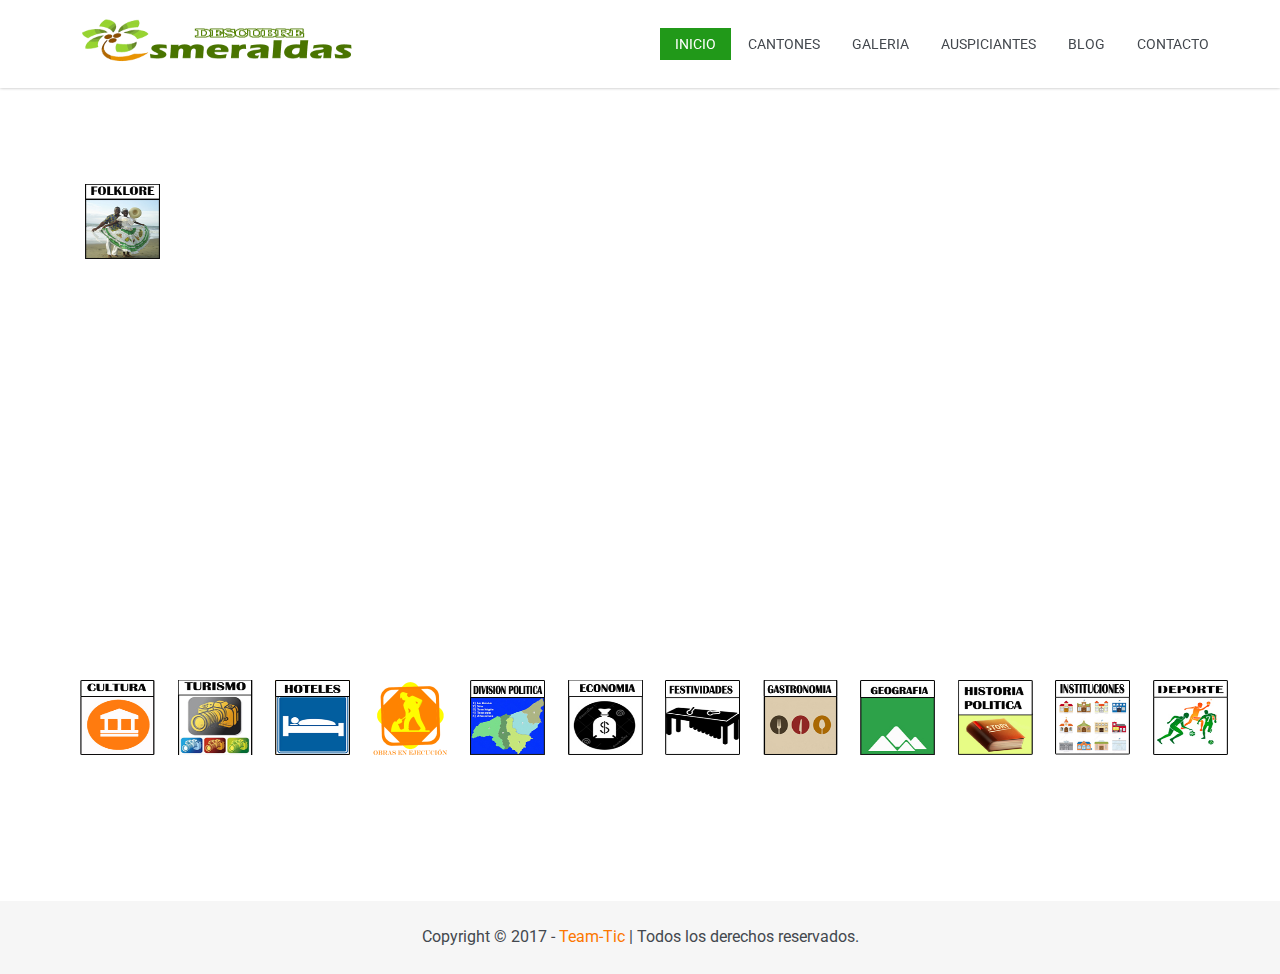
==== prov-esme-2.html @ ebccccf1 "se boroo lo videos" ====
<!DOCTYPE html>
<html lang="en">
<head> 
	<meta charset="utf-8"> 
	<meta name="viewport" content="width=device-width, initial-scale=1.0"> 
	<meta name="description" content="Creative One Page Parallax Template">
	<meta name="keywords" content="Creative, Onepage, Parallax, HTML5, Bootstrap, Popular, custom, personal, portfolio" /> 
	<meta name="author" content=""> 
	<title>Cantones-Esmeraldas</title> 
	<link href="css/bootstrap.min.css" rel="stylesheet">
	<link href="css/prettyPhoto.css" rel="stylesheet"> 
	<link href="css/font-awesome.min.css" rel="stylesheet"> 
	<link href="css/animate.css" rel="stylesheet"> 
	<link href="css/main.css" rel="stylesheet">
	<link href="css/responsive.css" rel="stylesheet"> 
	<!--[if lt IE 9]> <script src="js/html5shiv.js"></script> 
	<script src="js/respond.min.js"></script> <![endif]--> 
	<link rel="apple-touch-icon" sizes="57x57" href="images/ico/apple-icon-57x57.png">
<link rel="apple-touch-icon" sizes="60x60" href="images/ico/apple-icon-60x60.png">
<link rel="apple-touch-icon" sizes="72x72" href="images/ico/apple-icon-72x72.png">
<link rel="apple-touch-icon" sizes="76x76" href="images/ico/apple-icon-76x76.png">
<link rel="apple-touch-icon" sizes="114x114" href="images/ico/apple-icon-114x114.png">
<link rel="apple-touch-icon" sizes="120x120" href="images/ico/apple-icon-120x120.png">
<link rel="apple-touch-icon" sizes="144x144" href="images/ico/apple-icon-144x144.png">
<link rel="apple-touch-icon" sizes="152x152" href="images/ico/apple-icon-152x152.png">
<link rel="apple-touch-icon" sizes="180x180" href="images/ico/apple-icon-180x180.png">
<link rel="icon" type="image/png" sizes="192x192"  href="images/ico/android-icon-192x192.png">
<link rel="icon" type="image/png" sizes="32x32" href="images/ico/favicon-32x32.png">
<link rel="icon" type="image/png" sizes="96x96" href="images/ico/favicon-96x96.png">
<link rel="icon" type="image/png" sizes="16x16" href="images/ico/favicon-16x16.png">
<link rel="manifest" href="/manifest.json">
<meta name="msapplication-TileColor" content="#ffffff">
<meta name="msapplication-TileImage" content="/ms-icon-144x144.png">
<meta name="theme-color" content="#ffffff">
</head><!--/head-->
<body>
	
	<header id="navigation"> 
		<div class="navbar navbar-inverse navbar-fixed-top" role="banner"> 
			<div class="container"> 
				<div class="navbar-header"> 
					<button type="button" class="navbar-toggle" data-toggle="collapse" data-target=".navbar-collapse"> 
						<span class="sr-only">Toggle navigation</span> <span class="icon-bar"></span> <span class="icon-bar"></span> <span class="icon-bar"></span> 
					</button> 
					<a class="navbar-brand" href="index.html"><h1><img src="images/logo.png" alt="logo" width="300" height="50"></h1></a> 
				</div> 
				<div class="collapse navbar-collapse"> 
					<ul class="nav navbar-nav navbar-right"> 
						<li class="scroll active"><a href="#navigation">Inicio</a></li> 
						<li class="scroll"><a href="index.html#services">Cantones</a></li> 
						<li class="scroll"><a href="index.html#portfolio">Galeria</a></li> 
						<li class="scroll"><a href="index.html#clients">Auspiciantes</a></li> 
						<li class="scroll"><a href="index.html#blog">Blog</a></li> 
						<li class="scroll"><a href="index.html#contact">Contacto</a></li> 
					</ul> 
				</div> 
			</div> 
		</div><!--/navbar--> 
	</header> <!--/#navigation--> 
<section id="home">
		
		<div id="main-carousel" class="carousel slide" data-ride="carousel"> 
			
			<div class="carousel-inner">
				<div class="item active" style="background-image: url(images/slider/slide5.jpg)"> 
				<div class="container icon-content">
					
						<div class="row">
					<div class="col-sm-12 icon-content">
					<div class="our-service">
						<div class="services row">
							<div class="col-sm-1">
								<div class="">
									<a href="#"><i> <img  src="images/provincias/CULTURA.jpg" alt="Cultura" alt="Cultura" width="75" height="75"> </i></a>
									<br>
									<p></p>
								</div>
							</div>
							<div class="col-sm-1">
								<div class="">
									<a href="turismo.html"><i> <img  src="images/provincias/TURISMO.jpg" alt="Cultura" alt="Turismo" width="75" height="75"> </i></a>
									
									<p> </p>
								</div>
							</div>
							<div class="col-sm-1">
								<div class="">
									<i> <img  src="images/provincias/HOTELES.jpg" alt="Cultura" alt="Cultura" width="75" height="75"> </i>
									
									<p></p>
								</div>

							</div>
							<div class="col-sm-1">
								<div class="">
									<a href="#"><i> <img  src="images/provincias/EJECUCION.png" alt="Cultura" alt="Cultura" width="75" height="75"> </i></a>
									<br>
									<p></p>
								</div>
							</div>
							<div class="col-sm-1">
								<div class="">
									<i> <img  src="images/provincias/POLITICA.jpg" alt="Cultura" alt="Cultura" width="75" height="75"> </i>
									
									<p> </p>
								</div>
							</div>
							<div class="col-sm-1">
								<div class="">
									<i> <img  src="images/provincias/ECONOMIA.jpg" alt="Cultura" alt="Cultura" width="75" height="75"> </i>
									
									<p></p>
								</div>

							</div>
							<div class="col-sm-1">
								<div class="">
									<a href="#"><i> <img  src="images/provincias/FESTIVIDADES.jpg" alt="Cultura" alt="Cultura" width="75" height="75"> </i></a>
									<br>
									<p></p>
								</div>
							</div>
							<div class="col-sm-1">
								<div class="">
									<i> <img  src="images/provincias/GASTROMOMIA.jpg" alt="Cultura" alt="Cultura" width="75" height="75"> </i>
									
									<p> </p>
								</div>
							</div>
							<div class="col-sm-1">
								<div class="">
									<i> <img  src="images/provincias/GEOGRAFIA.jpg" alt="Cultura" alt="Cultura" width="75" height="75"> </i>
									
									<p></p>
								</div>

							</div>
							<div class="col-sm-1">
								<div class="">
									<i> <img  src="images/provincias/HISTORIA.jpg" alt="Cultura" alt="Cultura" width="75" height="75"> </i>
									
									<p></p>
								</div>

							</div>
							<div class="col-sm-1">
								<div class="">
									<i> <img  src="images/provincias/INSTITUCIONES.jpg" alt="Cultura" alt="Cultura" width="75" height="75"> </i>
									
									<p></p>
								</div>

							</div>
							<div class="col-sm-1">
								<div class="">
									<i> <img  src="images/provincias/DEPORTE.jpg" alt="Cultura" alt="Cultura" width="75" height="75"> </i>
									
									<p></p>
								</div>

							</div>
							
						</div>
						
					</div>
					</div>
				
				
				</div>
									
			</div>
			<div class="container">
			<div class="row">
			<div class="col-sm-12">
				<div class="col-sm-1">
								<div class="">
									<i> <img  src="images/provincias/FOLKLORE.jpg" alt="Cultura" alt="Cultura" width="75" height="75"> </i>
									
									<p></p>
								</div>

				</div>
			</div>
			</div>
			</div>
					
			</div>
			
		</div><!--/.carousel-inner-->

		
	</div> 

</section><!--/#home-->



	
	<footer id="footer"> 
		<div class="container"> 
			<div class="text-center"> 
				<p>Copyright &copy; 2017 - <a href="http://www.team-tic.com/frontend/web/">Team-Tic</a> | Todos los derechos reservados.
			</div> 
		</div> 
	</footer> <!--/#footer--> 

	<script type="text/javascript" src="js/jquery.js"></script> 
	<script type="text/javascript" src="js/bootstrap.min.js"></script>
	<script type="text/javascript" src="js/smoothscroll.js"></script> 
	<script type="text/javascript" src="js/jquery.isotope.min.js"></script>
	<script type="text/javascript" src="js/jquery.prettyPhoto.js"></script> 
	<script type="text/javascript" src="js/jquery.parallax.js"></script> 
	<script type="text/javascript" src="js/main.js"></script> 
</body>
</html>
---- css/prettyPhoto.css ----
div.pp_default .pp_top,div.pp_default .pp_top .pp_middle,div.pp_default .pp_top .pp_left,div.pp_default .pp_top .pp_right,div.pp_default .pp_bottom,div.pp_default .pp_bottom .pp_left,div.pp_default .pp_bottom .pp_middle,div.pp_default .pp_bottom .pp_right{height:13px}
div.pp_default .pp_top .pp_left{background:url(../images/prettyPhoto/default/sprite.png) -78px -93px no-repeat}
div.pp_default .pp_top .pp_middle{background:url(../images/prettyPhoto/default/sprite_x.png) top left repeat-x}
div.pp_default .pp_top .pp_right{background:url(../images/prettyPhoto/default/sprite.png) -112px -93px no-repeat}
div.pp_default .pp_content .ppt{color:#f8f8f8}
div.pp_default .pp_content_container .pp_left{background:url(../images/prettyPhoto/default/sprite_y.png) -7px 0 repeat-y;padding-left:13px}
div.pp_default .pp_content_container .pp_right{background:url(../images/prettyPhoto/default/sprite_y.png) top right repeat-y;padding-right:13px}
div.pp_default .pp_next:hover{background:url(../images/prettyPhoto/default/sprite_next.png) center right no-repeat;cursor:pointer}
div.pp_default .pp_previous:hover{background:url(../images/prettyPhoto/default/sprite_prev.png) center left no-repeat;cursor:pointer}
div.pp_default .pp_expand{background:url(../images/prettyPhoto/default/sprite.png) 0 -29px no-repeat;cursor:pointer;width:28px;height:28px}
div.pp_default .pp_expand:hover{background:url(../images/prettyPhoto/default/sprite.png) 0 -56px no-repeat;cursor:pointer}
div.pp_default .pp_contract{background:url(../images/prettyPhoto/default/sprite.png) 0 -84px no-repeat;cursor:pointer;width:28px;height:28px}
div.pp_default .pp_contract:hover{background:url(../images/prettyPhoto/default/sprite.png) 0 -113px no-repeat;cursor:pointer}
div.pp_default .pp_close{width:30px;height:30px;background:url(../images/prettyPhoto/default/sprite.png) 2px 1px no-repeat;cursor:pointer}
div.pp_default .pp_gallery ul li a{background:url(../images/prettyPhoto/default/default_thumb.png) center center #f8f8f8;border:1px solid #aaa}
div.pp_default .pp_social{margin-top:7px}
div.pp_default .pp_gallery a.pp_arrow_previous,div.pp_default .pp_gallery a.pp_arrow_next{position:static;left:auto}
div.pp_default .pp_nav .pp_play,div.pp_default .pp_nav .pp_pause{background:url(../images/prettyPhoto/default/sprite.png) -51px 1px no-repeat;height:30px;width:30px}
div.pp_default .pp_nav .pp_pause{background-position:-51px -29px}
div.pp_default a.pp_arrow_previous,div.pp_default a.pp_arrow_next{background:url(../images/prettyPhoto/default/sprite.png) -31px -3px no-repeat;height:20px;width:20px;margin:4px 0 0}
div.pp_default a.pp_arrow_next{left:52px;background-position:-82px -3px}
div.pp_default .pp_content_container .pp_details{margin-top:5px}
div.pp_default .pp_nav{clear:none;height:30px;width:110px;position:relative}
div.pp_default .pp_nav .currentTextHolder{font-family:Georgia;font-style:italic;color:#999;font-size:11px;left:75px;line-height:25px;position:absolute;top:2px;margin:0;padding:0 0 0 10px}
div.pp_default .pp_close:hover,div.pp_default .pp_nav .pp_play:hover,div.pp_default .pp_nav .pp_pause:hover,div.pp_default .pp_arrow_next:hover,div.pp_default .pp_arrow_previous:hover{opacity:0.7}
div.pp_default .pp_description{font-size:11px;font-weight:700;line-height:14px;margin:5px 50px 5px 0}
div.pp_default .pp_bottom .pp_left{background:url(../images/prettyPhoto/default/sprite.png) -78px -127px no-repeat}
div.pp_default .pp_bottom .pp_middle{background:url(../images/prettyPhoto/default/sprite_x.png) bottom left repeat-x}
div.pp_default .pp_bottom .pp_right{background:url(../images/prettyPhoto/default/sprite.png) -112px -127px no-repeat}
div.pp_default .pp_loaderIcon{background:url(../images/prettyPhoto/default/loader.gif) center center no-repeat}
div.light_rounded .pp_top .pp_left{background:url(../images/prettyPhoto/light_rounded/sprite.png) -88px -53px no-repeat}
div.light_rounded .pp_top .pp_right{background:url(../images/prettyPhoto/light_rounded/sprite.png) -110px -53px no-repeat}
div.light_rounded .pp_next:hover{background:url(../images/prettyPhoto/light_rounded/btnNext.png) center right no-repeat;cursor:pointer}
div.light_rounded .pp_previous:hover{background:url(../images/prettyPhoto/light_rounded/btnPrevious.png) center left no-repeat;cursor:pointer}
div.light_rounded .pp_expand{background:url(../images/prettyPhoto/light_rounded/sprite.png) -31px -26px no-repeat;cursor:pointer}
div.light_rounded .pp_expand:hover{background:url(../images/prettyPhoto/light_rounded/sprite.png) -31px -47px no-repeat;cursor:pointer}
div.light_rounded .pp_contract{background:url(../images/prettyPhoto/light_rounded/sprite.png) 0 -26px no-repeat;cursor:pointer}
div.light_rounded .pp_contract:hover{background:url(../images/prettyPhoto/light_rounded/sprite.png) 0 -47px no-repeat;cursor:pointer}
div.light_rounded .pp_close{width:75px;height:22px;background:url(../images/prettyPhoto/light_rounded/sprite.png) -1px -1px no-repeat;cursor:pointer}
div.light_rounded .pp_nav .pp_play{background:url(../images/prettyPhoto/light_rounded/sprite.png) -1px -100px no-repeat;height:15px;width:14px}
div.light_rounded .pp_nav .pp_pause{background:url(../images/prettyPhoto/light_rounded/sprite.png) -24px -100px no-repeat;height:15px;width:14px}
div.light_rounded .pp_arrow_previous{background:url(../images/prettyPhoto/light_rounded/sprite.png) 0 -71px no-repeat}
div.light_rounded .pp_arrow_next{background:url(../images/prettyPhoto/light_rounded/sprite.png) -22px -71px no-repeat}
div.light_rounded .pp_bottom .pp_left{background:url(../images/prettyPhoto/light_rounded/sprite.png) -88px -80px no-repeat}
div.light_rounded .pp_bottom .pp_right{background:url(../images/prettyPhoto/light_rounded/sprite.png) -110px -80px no-repeat}
div.dark_rounded .pp_top .pp_left{background:url(../images/prettyPhoto/dark_rounded/sprite.png) -88px -53px no-repeat}
div.dark_rounded .pp_top .pp_right{background:url(../images/prettyPhoto/dark_rounded/sprite.png) -110px -53px no-repeat}
div.dark_rounded .pp_content_container .pp_left{background:url(../images/prettyPhoto/dark_rounded/contentPattern.png) top left repeat-y}
div.dark_rounded .pp_content_container .pp_right{background:url(../images/prettyPhoto/dark_rounded/contentPattern.png) top right repeat-y}
div.dark_rounded .pp_next:hover{background:url(../images/prettyPhoto/dark_rounded/btnNext.png) center right no-repeat;cursor:pointer}
div.dark_rounded .pp_previous:hover{background:url(../images/prettyPhoto/dark_rounded/btnPrevious.png) center left no-repeat;cursor:pointer}
div.dark_rounded .pp_expand{background:url(../images/prettyPhoto/dark_rounded/sprite.png) -31px -26px no-repeat;cursor:pointer}
div.dark_rounded .pp_expand:hover{background:url(../images/prettyPhoto/dark_rounded/sprite.png) -31px -47px no-repeat;cursor:pointer}
div.dark_rounded .pp_contract{background:url(../images/prettyPhoto/dark_rounded/sprite.png) 0 -26px no-repeat;cursor:pointer}
div.dark_rounded .pp_contract:hover{background:url(../images/prettyPhoto/dark_rounded/sprite.png) 0 -47px no-repeat;cursor:pointer}
div.dark_rounded .pp_close{width:75px;height:22px;background:url(../images/prettyPhoto/dark_rounded/sprite.png) -1px -1px no-repeat;cursor:pointer}
div.dark_rounded .pp_description{margin-right:85px;color:#fff}
div.dark_rounded .pp_nav .pp_play{background:url(../images/prettyPhoto/dark_rounded/sprite.png) -1px -100px no-repeat;height:15px;width:14px}
div.dark_rounded .pp_nav .pp_pause{background:url(../images/prettyPhoto/dark_rounded/sprite.png) -24px -100px no-repeat;height:15px;width:14px}
div.dark_rounded .pp_arrow_previous{background:url(../images/prettyPhoto/dark_rounded/sprite.png) 0 -71px no-repeat}
div.dark_rounded .pp_arrow_next{background:url(../images/prettyPhoto/dark_rounded/sprite.png) -22px -71px no-repeat}
div.dark_rounded .pp_bottom .pp_left{background:url(../images/prettyPhoto/dark_rounded/sprite.png) -88px -80px no-repeat}
div.dark_rounded .pp_bottom .pp_right{background:url(../images/prettyPhoto/dark_rounded/sprite.png) -110px -80px no-repeat}
div.dark_rounded .pp_loaderIcon{background:url(../images/prettyPhoto/dark_rounded/loader.gif) center center no-repeat}
div.dark_square .pp_left,div.dark_square .pp_middle,div.dark_square .pp_right,div.dark_square .pp_content{background:#000}
div.dark_square .pp_description{color:#fff;margin:0 85px 0 0}
div.dark_square .pp_loaderIcon{background:url(../images/prettyPhoto/dark_square/loader.gif) center center no-repeat}
div.dark_square .pp_expand{background:url(../images/prettyPhoto/dark_square/sprite.png) -31px -26px no-repeat;cursor:pointer}
div.dark_square .pp_expand:hover{background:url(../images/prettyPhoto/dark_square/sprite.png) -31px -47px no-repeat;cursor:pointer}
div.dark_square .pp_contract{background:url(../images/prettyPhoto/dark_square/sprite.png) 0 -26px no-repeat;cursor:pointer}
div.dark_square .pp_contract:hover{background:url(../images/prettyPhoto/dark_square/sprite.png) 0 -47px no-repeat;cursor:pointer}
div.dark_square .pp_close{width:75px;height:22px;background:url(../images/prettyPhoto/dark_square/sprite.png) -1px -1px no-repeat;cursor:pointer}
div.dark_square .pp_nav{clear:none}
div.dark_square .pp_nav .pp_play{background:url(../images/prettyPhoto/dark_square/sprite.png) -1px -100px no-repeat;height:15px;width:14px}
div.dark_square .pp_nav .pp_pause{background:url(../images/prettyPhoto/dark_square/sprite.png) -24px -100px no-repeat;height:15px;width:14px}
div.dark_square .pp_arrow_previous{background:url(../images/prettyPhoto/dark_square/sprite.png) 0 -71px no-repeat}
div.dark_square .pp_arrow_next{background:url(../images/prettyPhoto/dark_square/sprite.png) -22px -71px no-repeat}
div.dark_square .pp_next:hover{background:url(../images/prettyPhoto/dark_square/btnNext.png) center right no-repeat;cursor:pointer}
div.dark_square .pp_previous:hover{background:url(../images/prettyPhoto/dark_square/btnPrevious.png) center left no-repeat;cursor:pointer}
div.light_square .pp_expand{background:url(../images/prettyPhoto/light_square/sprite.png) -31px -26px no-repeat;cursor:pointer}
div.light_square .pp_expand:hover{background:url(../images/prettyPhoto/light_square/sprite.png) -31px -47px no-repeat;cursor:pointer}
div.light_square .pp_contract{background:url(../images/prettyPhoto/light_square/sprite.png) 0 -26px no-repeat;cursor:pointer}
div.light_square .pp_contract:hover{background:url(../images/prettyPhoto/light_square/sprite.png) 0 -47px no-repeat;cursor:pointer}
div.light_square .pp_close{width:75px;height:22px;background:url(../images/prettyPhoto/light_square/sprite.png) -1px -1px no-repeat;cursor:pointer}
div.light_square .pp_nav .pp_play{background:url(../images/prettyPhoto/light_square/sprite.png) -1px -100px no-repeat;height:15px;width:14px}
div.light_square .pp_nav .pp_pause{background:url(../images/prettyPhoto/light_square/sprite.png) -24px -100px no-repeat;height:15px;width:14px}
div.light_square .pp_arrow_previous{background:url(../images/prettyPhoto/light_square/sprite.png) 0 -71px no-repeat}
div.light_square .pp_arrow_next{background:url(../images/prettyPhoto/light_square/sprite.png) -22px -71px no-repeat}
div.light_square .pp_next:hover{background:url(../images/prettyPhoto/light_square/btnNext.png) center right no-repeat;cursor:pointer}
div.light_square .pp_previous:hover{background:url(../images/prettyPhoto/light_square/btnPrevious.png) center left no-repeat;cursor:pointer}
div.facebook .pp_top .pp_left{background:url(../images/prettyPhoto/facebook/sprite.png) -88px -53px no-repeat}
div.facebook .pp_top .pp_middle{background:url(../images/prettyPhoto/facebook/contentPatternTop.png) top left repeat-x}
div.facebook .pp_top .pp_right{background:url(../images/prettyPhoto/facebook/sprite.png) -110px -53px no-repeat}
div.facebook .pp_content_container .pp_left{background:url(../images/prettyPhoto/facebook/contentPatternLeft.png) top left repeat-y}
div.facebook .pp_content_container .pp_right{background:url(../images/prettyPhoto/facebook/contentPatternRight.png) top right repeat-y}
div.facebook .pp_expand{background:url(../images/prettyPhoto/facebook/sprite.png) -31px -26px no-repeat;cursor:pointer}
div.facebook .pp_expand:hover{background:url(../images/prettyPhoto/facebook/sprite.png) -31px -47px no-repeat;cursor:pointer}
div.facebook .pp_contract{background:url(../images/prettyPhoto/facebook/sprite.png) 0 -26px no-repeat;cursor:pointer}
div.facebook .pp_contract:hover{background:url(../images/prettyPhoto/facebook/sprite.png) 0 -47px no-repeat;cursor:pointer}
div.facebook .pp_close{width:22px;height:22px;background:url(../images/prettyPhoto/facebook/sprite.png) -1px -1px no-repeat;cursor:pointer}
div.facebook .pp_description{margin:0 37px 0 0}
div.facebook .pp_loaderIcon{background:url(../images/prettyPhoto/facebook/loader.gif) center center no-repeat}
div.facebook .pp_arrow_previous{background:url(../images/prettyPhoto/facebook/sprite.png) 0 -71px no-repeat;height:22px;margin-top:0;width:22px}
div.facebook .pp_arrow_previous.disabled{background-position:0 -96px;cursor:default}
div.facebook .pp_arrow_next{background:url(../images/prettyPhoto/facebook/sprite.png) -32px -71px no-repeat;height:22px;margin-top:0;width:22px}
div.facebook .pp_arrow_next.disabled{background-position:-32px -96px;cursor:default}
div.facebook .pp_nav{margin-top:0}
div.facebook .pp_nav p{font-size:15px;padding:0 3px 0 4px}
div.facebook .pp_nav .pp_play{background:url(../images/prettyPhoto/facebook/sprite.png) -1px -123px no-repeat;height:22px;width:22px}
div.facebook .pp_nav .pp_pause{background:url(../images/prettyPhoto/facebook/sprite.png) -32px -123px no-repeat;height:22px;width:22px}
div.facebook .pp_next:hover{background:url(../images/prettyPhoto/facebook/btnNext.png) center right no-repeat;cursor:pointer}
div.facebook .pp_previous:hover{background:url(../images/prettyPhoto/facebook/btnPrevious.png) center left no-repeat;cursor:pointer}
div.facebook .pp_bottom .pp_left{background:url(../images/prettyPhoto/facebook/sprite.png) -88px -80px no-repeat}
div.facebook .pp_bottom .pp_middle{background:url(../images/prettyPhoto/facebook/contentPatternBottom.png) top left repeat-x}
div.facebook .pp_bottom .pp_right{background:url(../images/prettyPhoto/facebook/sprite.png) -110px -80px no-repeat}
div.pp_pic_holder a:focus{outline:none}
div.pp_overlay{background:#000;display:none;left:0;position:absolute;top:0;width:100%;z-index:9500}
div.pp_pic_holder{display:none;position:absolute;width:100px;z-index:10000}
.pp_content{height:40px;min-width:40px}
* html .pp_content{width:40px}
.pp_content_container{position:relative;text-align:left;width:100%}
.pp_content_container .pp_left{padding-left:20px}
.pp_content_container .pp_right{padding-right:20px}
.pp_content_container .pp_details{float:left;margin:10px 0 2px}
.pp_description{display:none;margin:0}
.pp_social{float:left;margin:0}
.pp_social .facebook{float:left;margin-left:5px;width:55px;overflow:hidden}
.pp_social .twitter{float:left}
.pp_nav{clear:right;float:left;margin:3px 10px 0 0}
.pp_nav p{float:left;white-space:nowrap;margin:2px 4px}
.pp_nav .pp_play,.pp_nav .pp_pause{float:left;margin-right:4px;text-indent:-10000px}
a.pp_arrow_previous,a.pp_arrow_next{display:block;float:left;height:15px;margin-top:3px;overflow:hidden;text-indent:-10000px;width:14px}
.pp_hoverContainer{position:absolute;top:0;width:100%;z-index:2000}
.pp_gallery{display:none;left:50%;margin-top:-50px;position:absolute;z-index:10000}
.pp_gallery div{float:left;overflow:hidden;position:relative}
.pp_gallery ul{float:left;height:35px;position:relative;white-space:nowrap;margin:0 0 0 5px;padding:0}
.pp_gallery ul a{border:1px rgba(0,0,0,0.5) solid;display:block;float:left;height:33px;overflow:hidden}
.pp_gallery ul a img{border:0}
.pp_gallery li{display:block;float:left;margin:0 5px 0 0;padding:0}
.pp_gallery li.default a{background:url(../images/prettyPhoto/facebook/default_thumbnail.gif) 0 0 no-repeat;display:block;height:33px;width:50px}
.pp_gallery .pp_arrow_previous,.pp_gallery .pp_arrow_next{margin-top:7px!important}
a.pp_next{background:url(../images/prettyPhoto/light_rounded/btnNext.png) 10000px 10000px no-repeat;display:block;float:right;height:100%;text-indent:-10000px;width:49%}
a.pp_previous{background:url(../images/prettyPhoto/light_rounded/btnNext.png) 10000px 10000px no-repeat;display:block;float:left;height:100%;text-indent:-10000px;width:49%}
a.pp_expand,a.pp_contract{cursor:pointer;display:none;height:20px;position:absolute;right:30px;text-indent:-10000px;top:10px;width:20px;z-index:20000}
a.pp_close{position:absolute;right:0;top:0;display:block;line-height:22px;text-indent:-10000px}
.pp_loaderIcon{display:block;height:24px;left:50%;position:absolute;top:50%;width:24px;margin:-12px 0 0 -12px}
#pp_full_res{line-height:1!important}
#pp_full_res .pp_inline{text-align:left}
#pp_full_res .pp_inline p{margin:0 0 15px}
div.ppt{color:#fff;display:none;font-size:17px;z-index:9999;margin:0 0 5px 15px}
div.pp_default .pp_content,div.light_rounded .pp_content{background-color:#fff}
div.pp_default #pp_full_res .pp_inline,div.light_rounded .pp_content .ppt,div.light_rounded #pp_full_res .pp_inline,div.light_square .pp_content .ppt,div.light_square #pp_full_res .pp_inline,div.facebook .pp_content .ppt,div.facebook #pp_full_res .pp_inline{color:#000}
div.pp_default .pp_gallery ul li a:hover,div.pp_default .pp_gallery ul li.selected a,.pp_gallery ul a:hover,.pp_gallery li.selected a{border-color:#fff}
div.pp_default .pp_details,div.light_rounded .pp_details,div.dark_rounded .pp_details,div.dark_square .pp_details,div.light_square .pp_details,div.facebook .pp_details{position:relative}
div.light_rounded .pp_top .pp_middle,div.light_rounded .pp_content_container .pp_left,div.light_rounded .pp_content_container .pp_right,div.light_rounded .pp_bottom .pp_middle,div.light_square .pp_left,div.light_square .pp_middle,div.light_square .pp_right,div.light_square .pp_content,div.facebook .pp_content{background:#fff}
div.light_rounded .pp_description,div.light_square .pp_description{margin-right:85px}
div.light_rounded .pp_gallery a.pp_arrow_previous,div.light_rounded .pp_gallery a.pp_arrow_next,div.dark_rounded .pp_gallery a.pp_arrow_previous,div.dark_rounded .pp_gallery a.pp_arrow_next,div.dark_square .pp_gallery a.pp_arrow_previous,div.dark_square .pp_gallery a.pp_arrow_next,div.light_square .pp_gallery a.pp_arrow_previous,div.light_square .pp_gallery a.pp_arrow_next{margin-top:12px!important}
div.light_rounded .pp_arrow_previous.disabled,div.dark_rounded .pp_arrow_previous.disabled,div.dark_square .pp_arrow_previous.disabled,div.light_square .pp_arrow_previous.disabled{background-position:0 -87px;cursor:default}
div.light_rounded .pp_arrow_next.disabled,div.dark_rounded .pp_arrow_next.disabled,div.dark_square .pp_arrow_next.disabled,div.light_square .pp_arrow_next.disabled{background-position:-22px -87px;cursor:default}
div.light_rounded .pp_loaderIcon,div.light_square .pp_loaderIcon{background:url(../images/prettyPhoto/light_rounded/loader.gif) center center no-repeat}
div.dark_rounded .pp_top .pp_middle,div.dark_rounded .pp_content,div.dark_rounded .pp_bottom .pp_middle{background:url(../images/prettyPhoto/dark_rounded/contentPattern.png) top left repeat}
div.dark_rounded .currentTextHolder,div.dark_square .currentTextHolder{color:#c4c4c4}
div.dark_rounded #pp_full_res .pp_inline,div.dark_square #pp_full_res .pp_inline{color:#fff}
.pp_top,.pp_bottom{height:20px;position:relative}
* html .pp_top,* html .pp_bottom{padding:0 20px}
.pp_top .pp_left,.pp_bottom .pp_left{height:20px;left:0;position:absolute;width:20px}
.pp_top .pp_middle,.pp_bottom .pp_middle{height:20px;left:20px;position:absolute;right:20px}
* html .pp_top .pp_middle,* html .pp_bottom .pp_middle{left:0;position:static}
.pp_top .pp_right,.pp_bottom .pp_right{height:20px;left:auto;position:absolute;right:0;top:0;width:20px}
.pp_fade,.pp_gallery li.default a img{display:none}
---- css/main.css ----
/*+++++++++++++++++++++
=====================================
 Template Name : Himu
 Author Name : Mostafizur Rahman
 Author URI : http://mostafiz.me/
 Template URI :http://mostafiz.me/demo/himu/
 Version : 1.1
===============================
+++++++++++++++++++*/





/*
====================================
------------------------------------
	1. Typography
	2. Header
	3. Main Slider
	4. About Us
	5. Service
	6. Our Team
	7. Portfolio
	8. Clients
	9. Our Blog
	10. Contact
	11. Footer
	12. Carousel Effect
	13. Isotope
	14. Portfolio Hover effect
-------------------------------------
=====================================
*/


/*====================
======Typography=====
======================*/
@import url(http://fonts.googleapis.com/css?family=Roboto:400,100,100italic,300,300italic,400italic,500,500italic,700,700italic,900,900italic);

body {
	font-family: 'Roboto', sans-serif;
	position: relative;
	font-weight:400;
	background: #fff;
	color:#43484E
}

body  section{
	padding: 75px 0;
}

a:hover {
	outline: none;
	text-decoration:none;
}

a:focus {
	outline:none;
	outline-offset: 0;
}

a {
	-webkit-transition: 300ms;
	-moz-transition: 300ms;
	-o-transition: 300ms;
	transition: 300ms;
	color:#219919;
}

h1, h2, h3, h4, h5, h6 {
	font-family: 'Roboto', sans-serif;
}

.bottom-down{
	position: absolute;
	left:0px; /*A la derecha deje un espacio de 0px*/
right:350px; /*A la izquierda deje un espacio de 0px*/
bottom:150px; /*Abajo deje un espacio de 0px*/
height:0px; /*alto del div*/
z-index:0;
}

.bottom-left{
	position: absolute;
	left:350px; /*A la derecha deje un espacio de 0px*/
right:0px; /*A la izquierda deje un espacio de 0px*/
bottom:150px; /*Abajo deje un espacio de 0px*/
height:0px; /*alto del div*/
z-index:0;
}



.slider-btn {
	background-color:transparent;
	color: #FFF;
	-webkit-box-shadow: inset 0 0 0 2px #fc7700;
	box-shadow: inset 0 0 0 2px #000;
	text-transform: uppercase;
	width: 190px;
	text-align: center;
	height: 55px;
	line-height:55px;
	padding: 10;
	font-size: 18px;
	font-weight:800;
	border: 0;
	-webkit-transition: all 0.3s ease 0s;
	-moz-transition: all 0.3s ease 0s;
	-o-transition: all 0.3s ease 0s;
	-ms-transition: all 0.3s ease 0s;
	transition: all 0.3s ease 0s;
}

.slider-btn:hover {
	background-color:#43484E;
	-webkit-box-shadow: inset 0 0 0 2px #43484E;
	box-shadow: inset 0 0 0 2px #43484E;
	color:#219919
}


.parallax-section{
	min-height: 300px;
	width: 100%;
	background-position: 50% 0;
	background-repeat: no-repeat;
	background-attachment: fixed;
	background-size: cover;
}


.preloader{
	position: fixed;
	top: 0;
	left: 0;
	height: 100%;
	width: 100%;
	display: table;
	background: #fff;
	z-index: 9999;
}

.preloder-wrap{
	display: table-cell;
	vertical-align: middle;
}

.preloder-inner {
	width: 200px;
	height: 100px;
	margin: 0 auto;
}

.ball {
	width: 10px;
	height: 10px;
	margin: 10px auto;
	border-radius: 50px;
}
  
.ball:nth-child(1) {
	background: #ff005d;
	-webkit-animation: right 1s infinite ease-in-out;
	-moz-animation: right 1s infinite ease-in-out;
	animation: right 1s infinite ease-in-out;    
}

.ball:nth-child(2) {
	background: #35ff99;
	-webkit-animation: left 1.1s infinite ease-in-out;
	-moz-animation: left 1.1s infinite ease-in-out;
	animation: left 1.1s infinite ease-in-out;
}

.ball:nth-child(3) {
	background: #008597;
	-webkit-animation: right 1.05s infinite ease-in-out;
	-moz-animation: right 1.05s infinite ease-in-out;
	animation: right 1.05s infinite ease-in-out;
}

.ball:nth-child(4) {
	background: #ffcc00;
	-webkit-animation: left 1.15s infinite ease-in-out;
	-moz-animation: left 1.15s infinite ease-in-out;
	animation: left 1.15s infinite ease-in-out;
 }

.ball:nth-child(5) {
	background: #2d3443;  
	-webkit-animation: right 1.1s infinite ease-in-out;
	-moz-animation: right 1.1s infinite ease-in-out;
	animation: right 1.1s infinite ease-in-out;
}

.ball:nth-child(6) {
	background: #ff7c35;  
	-webkit-animation: left 1.05s infinite ease-in-out;
	-moz-animation: left 1.05s infinite ease-in-out;
	animation: left 1.05s infinite ease-in-out;
}

.ball:nth-child(7) {
	background: #4d407c;  
	-webkit-animation: right 1s infinite ease-in-out;
	-moz-animation: right 1s infinite ease-in-out;
	animation: right 1s infinite ease-in-out;
}


@-webkit-keyframes right {
	0%   { -webkit-transform: translate(-15px);   }
	50%  { -webkit-transform: translate(15px);    }
	100% { -webkit-transform: translate(-15px);   }
}

@-webkit-keyframes left {
	0%   { -webkit-transform: translate(15px);    }
	50%  { -webkit-transform: translate(-15px);   }
	100% { -webkit-transform: translate(15px);    }
}

@-moz-keyframes right {
	0%   { -moz-transform: translate(-15px);   }
	50%  { -moz-transform: translate(15px);    }
	100% { -moz-transform: translate(-15px);   }
}

@-moz-keyframes left {
	0%   { -moz-transform: translate(15px);    }
	50%  { -moz-transform: translate(-15px);   }
	100% { -moz-transform: translate(15px);    }
}

@keyframes right {
	0%   { transform: translate(-15px);  }
	50%  { transform: translate(15px);   }
	100% { transform: translate(-15px);  }
}

@keyframes left {
	0%   { transform: translate(15px);   }
	50%  { transform: translate(-15px);  }
	100% { transform: translate(15px);   }
}


.vertical-middle{
	width: 100%;
	height: 100%;
	display: table;
}

.vertical-middle div{
	display: table-cell;
	vertical-align: middle;
}

/*====================
======Header CSS=====
======================*/
/*Barra de navegacion*/
#navigation .navbar {
  background:rgba(255, 255, 255, 0.952941);
  border-radius: 0;
  border-bottom: 0;
  box-shadow: rgba(0, 0, 0, 0.298039) 0px 0px 3px;
  padding-bottom: 8px;

}

#navigation .navbar-toggle{
  margin-top: 20px;
  background-color: #333;
}

#navigation .navbar-brand h1{
  padding-bottom: auto;
  margin: 0;
}

#navigation .navbar-nav.navbar-right li {
	padding: 0 1px;
}

#navigation .navbar-nav.navbar-right {
	margin-top:28px;
}

#navigation .navbar-nav.navbar-right li a {
	color: #43484E;
	font-family: 'Roboto',sans-serif;
	font-size: 14px;
	padding: 0;
	text-transform: uppercase;
	-webkit-transition: all .9s ease 0s;
	-moz-transition: all .9s ease 0s;
	-o-transition: all .9s ease 0s;
	transition: all .9s ease 0s;
	padding: 6px 15px;
}

#navigation .navbar-inverse .navbar-nav  .active  a,  
#navigation .navbar-inverse .navbar-nav  .active  a:focus, 
#navigation .navbar-nav.navbar-right li a:hover {
	color: #fff;
	background-color: #219919;
}


/*======================
====Main Slider CSS=====
=======================*/
.home-pattern {
	height:100%;
	position:absolute;
	width:100%;
	z-index:1;
	left:0;
	bottom:0;
	background-repeat:repeat;
	opacity:0.2;
	
	
}
.single-services {
	
	padding:25px;
	transition: all 0.9s ease 0s;
	-moz-transition: all 0.9s ease 0s;
	-webkit-transition: all 0.9s ease 0s;
	-o-transition: all 0.9s ease 0s;
}
.single-services i {
	text-align:center;
	font-size:80px;
	display: inline-block;
	height: 150px;
	line-height: 150px;
	width: 150px;
	color:#43484E;
	transition: all 0.9s ease 0s;
	-moz-transition: all 0.9s ease 0s;
	-webkit-transition: all 0.9s ease 0s;
	-o-transition: all 0.9s ease 0s;
}

.single-services:hover i {
	color:#16991D;
	-moz-transform: scale(1.1) rotate(360deg);
	-webkit-transform: scale(1.1) rotate(360deg);
	-o-transform: scale(1.1) rotate(360deg);
	-ms-transform: scale(1.1) rotate(360deg);
	transform: scale(1.1) rotate(360deg);
}

.icon-content{
    	position:relative;
    	top: 70%;
    	left: 5px;
    	}

.icon-down{
	 position:absolute;

    bottom:5px;
    right:10px;
}
#home{
  padding: 0;
  overflow: hidden;
  position:relative;
}

#main-carousel .carousel-inner .item {
	background-size:cover;
	height: 100%;
	background-position: 50% 50%;
	background-repeat:no-repeat;
}

#main-carousel .carousel-indicators { 
	bottom:15px
}

#main-carousel .carousel-indicators li{
	background: rgba(0, 0, 0, 0);
	border: 1px solid #fff;
	width: 13px;
	height: 13px;
	margin-left: 5px;
	text-indent: -9999px;
	display: inline-block;
}

.carousel-indicators .active{
	background-color: #fff !important;
	
}

.slider-content {
	height: 100%;
}

#main-carousel .carousel-caption {
	display: table;
	height: 100%;
	width: 100%;
	min-height: 100%;
	left: 0;
	top: 0;
	z-index: 11;
}

#main-carousel .carousel-caption > div{
    vertical-align: middle;
    display: table-cell;
}

#main-carousel .carousel-inner h2 {
	color: #f6f6f6;
	display: inline-block;
	font-family: roboto;
	font-size: 55px;
	font-weight: 800;
	margin-bottom: 40px;
	text-shadow: none;
	text-transform: uppercase;
}

#main-carousel .carousel-inner h2 span{
  color:#7ab700;

}

#main-carousel .carousel-inner p {
	color: #f6f6f6;
	font-family: roboto;
	font-size: 24px;
	font-weight: 300;
	margin-bottom: 59px;
	margin-top: 0;
	text-shadow:none;
}

#main-carousel .carousel-left{
	left:-50px;
}

#main-carousel .carousel-right{
	right:-50px;
}

#main-carousel:hover .carousel-left{
	left:0px;
	-webkit-transition: 300ms;
	-moz-transition: 300ms;
	-o-transition: 300ms;
	transition: 300ms;
}

#main-carousel:hover .carousel-right{
	right:0px;
	-webkit-transition: 300ms;
	-moz-transition: 300ms;
	-o-transition: 300ms;
	transition: 300ms;
}

#main-carousel .carousel-left,
#main-carousel .carousel-right{
	padding: 15px;
	z-index: 12;
	font-size: 60px;
	color: rgba(255, 255, 255, 0.52);
	top: 50%;
	position: absolute;
	margin-top: -60px;
	text-align: center;
	-webkit-transition: 300ms;
	-moz-transition: 300ms;
	-o-transition: 300ms;
	transition: 300ms;
}

.carousel-right {
  right:65px
}

.carousel-left {
  left:65px
}
/*para bajar las letras de la imagen*/
.letter-down{
	
	padding-top: 250px;
	padding-left: auto;
	padding-right: auto;
}

/*borde negro de las letras*/

.text-borde {
	-webkit-text-stroke: 3px black;

}

#main-carousel .carousel-left:hover,
#main-carousel .carousel-right:hover{
	color: #F6F6F6;
}



/*=======================
====== About Us CSS =====
=========================*/


#about-us {
	background:#F6F6F6;
	overflow: hidden;
	padding: 85px 0;
}

#about-us h2 {
	margin-bottom:35px
}

.title-one {
	color: #666666;
	display: inline-block;
	font-size: 32px;
	font-weight: 600;
	padding-bottom:10px;
	text-align: center;
	text-transform: uppercase;
	position:relative
}

.title-one:after {
	color: #8EFF5B;
	content: "||";
	position: absolute;
	right: -40px;
	top: -2px;
}

.title-one:before {
	color: #8EFF5B;
	content: "||";
	left: -40px;
	position: absolute;
	top: 0;
}


#about-us h4 {
	color: #909090;
	margin-bottom: 50px;
	margin-top: -5px;
	text-transform: capitalize;
}

#about-us p {
	font-weight:300;
	font-size:15px
}

.about-us .col-sm-6 {
	margin-top:50px
}

.about-us h3 {
	font-size: 20px;
	margin-bottom: 18px;
	text-transform: uppercase;
}

.about-us .tab-content {
	background:#FFFFFF;
	border-bottom: 1px solid #DDDDDD;
	border-left: 1px solid #DDDDDD;
	border-right: 1px solid #DDDDDD;
	padding: 25px;
}

.about-us .nav-tabs li a {
	border-top:2px solid #f6f6f6;
	color:#fc7700
}

.about-us .nav-tabs li.active a, 
.about-us .nav-tabs li.active a:hover, 
.about-us .nav-tabs li.active a:focus {
	border-radius: 0;
	border-top: 2px solid #fc7700;
	color: #333333;
}

.about-us .tab-content 
.pull-left.media-object {
	background-color: #F6F6F6;
	margin-right: 20px;
	padding: 5px;
}

.skillbar {
	position:relative;
	display:block;
	margin-bottom:18px;
	box-shadow:1px 1px 0 0 #333333;
	width:100%;
	background:#fff;
	height:35px;
	-webkit-transition:0.4s linear;
	-moz-transition:0.4s linear;
	-ms-transition:0.4s linear;
	-o-transition:0.4s linear;
	transition:0.4s linear;
	-webkit-transition-property:width, background-color;
	-moz-transition-property:width, background-color;
	-ms-transition-property:width, background-color;
	-o-transition-property:width, background-color;
	transition-property:width, background-color;
}

.skillbar-title {
	position:absolute;
	top:0;
	left:0;
	width:25%;
	font-weight:bold;
	font-size:13px;
	color:#fff;
	background-color:#8EFF5B;
}

.skillbar-title span {
	float: none;
	margin-bottom: 0;
	margin-right: 0;
	margin-top: 0;
	text-align: left;
	display:block;
	background-color:#43484E;
	padding:0 15px;
	height:35px;
	line-height:35px;
}


.skillbar-bar {
	height:35px;
	width:0px;
	background-color:#219919;
	box-shadow:0 1px 0 0 #333333;
}

.skill-bar-percent {
	position:absolute;
	right:10px;
	top:0;
	font-size:11px;
	height:35px;
	line-height:35px;
	color:#000;
}




/*====================
======Service CSS=====
======================*/

#services {
  
  color: #666666;
  text-align:center;
  
}

#services1 {
  
  color: #666666;
  text-align:center;
  
}

.services {
	display:block;
	overflow:hidden;
	margin-top:50px
}

#services h2{
  color: #666666;
  border-color: #fff;
  margin-bottom:35px
}

.single-service {
	
	padding:25px;
	transition: all 0.9s ease 0s;
	-moz-transition: all 0.9s ease 0s;
	-webkit-transition: all 0.9s ease 0s;
	-o-transition: all 0.9s ease 0s;
}
.center-can {
	display: flex;
  justify-content: center;
  align-items: center;
}
.space-icon {
	padding-bottom: 20px;
}
.single-service p {
	text-align:justify;
}

.single-service i {
	text-align:center;
	font-size:80px;
	display: inline-block;
	height: 150px;
	line-height: 150px;
	width: 150px;
	color:#43484E;
	transition: all 0.9s ease 0s;
	-moz-transition: all 0.9s ease 0s;
	-webkit-transition: all 0.9s ease 0s;
	-o-transition: all 0.9s ease 0s;
}




.single-service:hover {
	background-color: rgba(88, 217, 42, 0.60);
}

.single-service:hover i {
	color:#16991D;
	-moz-transform: scale(1.1) rotate(360deg);
	-webkit-transform: scale(1.1) rotate(360deg);
	-o-transform: scale(1.1) rotate(360deg);
	-ms-transform: scale(1.1) rotate(360deg);
	transform: scale(1.1) rotate(360deg);
}


/*=====================
======Our Team CSS=====
=======================*/
.justifyText{
text-align : justify;
}

#team-carousel {
	position:relative
}

#our-team {
	background-color:#f6f6f6;
	color:#43484E;
}

#our-team h2 {
	color:#43484E;
	margin-bottom:35px;
}
#our-team h3 {
	text-align: center;
}


#our-team .team-members {
	padding:0;
	margin-top:55px;
	display:block;
	overflow:hidden
}

.single-member {
	height:430px;
	background-color:#43484E;
	border: 1px solid #43484E;
	color: #f6f6f6;
	padding: 25px;
	text-align:center;
	overflow:hidden;
}

.single-member img {
	width:100%
}

.single-member h4, 
.single-member h5 {
	text-align:center
}

#our-team .socials i {
	background-color:#fff;
	border-radius: 50%;
	color: #43484E;
	display: inline-block;
	font-size:16px;
	height: 30px;
	line-height:28px;
	margin-right: 5px;
	text-align: center;
	width: 30px;
	border-width:1px;
	border-color:#43484E;
	border-style: solid;
	opacity:.5;
	 -webkit-transition: all 0.5s ease-in-out;
	-moz-transition: all 0.5s ease-in-out;
	-o-transition: all 0.5s ease-in-out;
	transition: all 0.5s ease-in-out;  
}

#our-team .socials a i:hover {
	opacity:1;
	color:#fff;
	border:0
}

#our-team .socials a .fa-facebook:hover {
	background: #3B5997;	
}

#our-team .socials a .fa-twitter:hover {
  background:#29C5F6
}

#our-team .socials a .fa-pinterest:hover {
  background:#C61118
}

#our-team .socials a .fa-dribbble:hover {
  background:#FF5C93
}

#our-team .socials a .fa-linkedin:hover {
  background:#006DC0
}

#our-team .socials a .fa-google-plus:hover {
  background:#D13D2F
}

#our-team .socials a .fa-flickr:hover {
  background:#7A797B
}

.member-left, .member-right {
	position:absolute;
	top:-43px;
	color:#43484E
}


.member-left {
	left:49%;
}

.member-right {
	left:51%
}


/*======================
======Portfolio CSS=====
========================*/

#portfolio {
  padding-top:70px;
  padding-bottom: 100px;
  background:#F6F6F6
}
.size-img{
	width: 400px;
	height: 200px;
}
#portfolio p, 
#portfolio h2 {
	color : #666666;
	margin-bottom:30px;
}

#portfolio 
.portfolio-filter {
  margin-bottom:40px;
  margin-top:10px;
}

#portfolio 
.portfolio-filter li {
  display: inline-block;
}

#portfolio 
.portfolio-filter li a:hover, 
#portfolio 
.portfolio-filter li a:focus,
#portfolio 
.portfolio-filter li a:active , 
#portfolio 
.portfolio-filter li .active{
	border: 1px solid #fc7700;
	color: #686868;
	box-shadow: none;
	-webkit-box-shadow: none;
	opacity: 1;
}

#portfolio 
.portfolio-filter li a {
	color: #686868;
	font-size: 16px;
	text-transform: uppercase;
	border: none;
	background: rgba(67, 72, 78, 0);
	opacity: .8;
	border: 1px solid rgba(252, 119, 0, 0);
	border-radius: inherit;
}

.portfolio-items > div{
  padding:0;
}

.portfolio-items img{
  width:100%;
}

.view {  
  cursor: default;
  height: 100%;
  overflow: hidden;
  position: relative;
  text-align: center;
  width:100%;
}

.efffect h4 {  
	opacity: 0;
	transform: scale(0);
	transition: all 0.5s linear 0s;
}

.efffect h3 {
	opacity: 0;
	transform: scale(0);
	-webkit-transition: all 0.5s linear 0s;
	-moz-transition: all 0.5s linear 0s;
	-ms-transition: all 0.5s linear 0s;
	-o-transition: all 0.5s linear 0s;
	transition: all 0.5s linear 0s;
}

.efffect img {
	transform: scaleY(1);
	-moz-transform: scaleY(1);
	-webkit-transform: scaleY(1);
	-o-transform: scaleY(1);
	-ms-transform: scaleY(1);  
	transition: all 0.7s ease-in-out 0s;
	-moz-transition: all 0.7s ease-in-out 0s;
	-webkit-transition: all 0.7s ease-in-out 0s;
	-o-transition: all 0.7s ease-in-out 0s;
}

.view img {
	display: block;
	position: relative;
}

.efffect .mask {
	background-color: #F6F6F6;
    border:4px solid #333333;
	-webkit-transition: all 0.5s linear 0s;
	-moz-transition: all 0.5s linear 0s;
	-ms-transition: all 0.5s linear 0s;
	-o-transition: all 0.5s linear 0s;
	transition: all 0.5s linear 0s;
	opacity: 0
}

.view .mask, .view .content {
	height:100%;
	left: 0;
	overflow: hidden;
	position: absolute;
	top: 0;
	width:100%;
}

.mask h3 {
	color: #43484E;
	font-family: cabin;
	font-size: 22px;
	font-weight: 700;
	margin-top: 30px;
	text-transform: uppercase;
	transition: height 500ms ease 0s;
}

.mask h4 {
	color:#000;
	font-family: roboto;
	font-size: 14px;
	font-weight: 200;
	padding: 0 35px 5px;
}

.mask i {
	border: 2px solid #333;
	border-radius: 50%;
	color: #333;
	font-size: 17px;
	margin-left: 8px;
	padding: 8px;
}

.mask i:hover{
	background-color:#fc7700;
	color:#fff;  
}



/*====================
======Clients CSS=====
======================*/

#clients{
	color: #666666;
	background-color:#FFF;
}

#clients h2 {
	margin-bottom:30px;
	color:#666666;;
}

#clients p {
	color:#fff
}

#clients-carousel  {
	margin-top:45px;
	text-align:center;
}

#clients-carousel 
.carousel-inner {
	display:inline-block;
	width:60%
}

.carousel-inner blockquote {
  border-left: 0 none;
  margin:15px;
  padding:0;
  text-align: left;
}

.carousel-inner blockquote p {
	font-size:17px;
	
}

#clients-carousel 
.carousel-inner img {
	border-right:5px solid#eee;
	padding-right:10px
}

#clients-carousel 
.carousel-indicators {
	top: 100%;
	left: 50%;
	margin: 0 0 0 -50px;
	position: absolute;
	width: 100px;
}

#clients-carousel .item {
	background:#43484E
}

#clients-carousel 
.carousel-indicators li{
	background: rgba(0, 0, 0, 56);
	border: 1px solid #fff;
	width: 13px;
	height: 13px;
	margin-left: 5px;
	text-indent: -9999px;
	display: inline-block;
}

#clients-carousel 
.carousel-indicators {
  margin-top: 20px;
}

.clients{
  text-align: center;
}

.clients h2 {
	color: #FFFFFF;
	font-family: 'Roboto',sans-serif;
	font-size: 30px;
	font-weight: 500;
	line-height: 40px;
	text-transform: uppercase;
	margin-top: 0;
}

.clients p {
	color: #FFFFFF;
	font-family: 'Roboto',sans-serif;
	font-size: 14px;
	font-weight: 300;
	letter-spacing: 3px;
	text-transform: uppercase;
}

.clients p span{
	color:#fc7700;
}



/*=====================
======Our Blog CSS=====
======================*/

#blog {
	padding-bottom:75px;
	padding-top:75px
}

.blog-heading {
	margin-bottom: 35px;
	margin-top: 15px;
}

.single-blog {
	margin-bottom: 30px;
	background-color:#F7F7F7;
	padding:25px;
	transition: all 1s ease 0s;
	-moz-transition: all 1s ease 0s;
	-webkit-transition: all 1s ease 0s;
	-o-transition: all 1s ease 0s;
	-webkit-box-shadow: 0 2px 0 0 #ddd;
	box-shadow: 0 2px 0 0 #ddd;
}

.single-blog:hover {
	background-color:#43484E;
	color:#fff
}

.single-blog:hover.single-blog h2 {
	color:#fff
}

.single-blog:hover.single-blog .btn-primary {
	background-color:#fc7700;
	color:#fff;
	border-color:#fff;
	transition: all 0.9s ease 0s;
	-moz-transition: all 0.9s ease 0s;
	-webkit-transition: all 0.9s ease 0s;
	-o-transition: all 0.9s ease 0s;
}

.single-blog img{
	width:100%;
	margin-bottom:20px
}

.single-blog h2 {
	color:#43484E;
	font-size:24px;
}

.single-blog h2{
	margin:0;
	margin-bottom:15px;
}

.single-blog ul {
	padding:0;
	overflow:hidden;
}

.single-blog ul li {
	border-right: 2px solid #999999;
	float: left;
	line-height: 10px;
	list-style: none;
	margin-right: 10px;
	padding-right: 10px;
	font-size: 12px;
	color:#999;
}

.single-blog ul li:last-child {
	border:none;
}

.blog-content {
	margin-bottom: 25px;
	margin-top: 0;
}

.single-blog .btn-primary {
	text-transform: uppercase;
	border: 1px solid #fc7700;
	color: #686868;
	background-color: rgba(255, 255, 255, 0);
	border-color: #fc7700;
}

.single-blog:hover.single-blog .btn-primary:hover{
	background-color:#fc7700;
	color:#fff;
}

#blog-detail .modal-body {
	padding:30px;
}

#blog-detail .modal-body img {
	width:100%
}

#blog-detail .close {
	margin-right: -15px;
    margin-top: -25px;
}



/*====================
======Contact CSS=====
======================*/

#contact {
	overflow:hidden;
	background-color: #f6f6f6;
	position:relative;
	padding-bottom:85px;
	border-top:2px solid #ddd
}

#contact .contact-heading {
	padding-bottom:35px;
	position: relative;
	z-index: 10;
}

.contact-details {	
	padding-top:75px;
}

.pattern {
	height:100%;
	position:absolute;
	width:100%;
	z-index:1;
	left:0;
	bottom:0;
	
	background-repeat:repeat;
	opacity:0.2;
}


.contact-address {
	background-color: #fff;
	height:390px;
	padding-top:85px
}

.contact-address .social-icons a i {
	border-radius:0;
	height:30px;
	line-height:inherit;
	width:30px;
	border-width:0;
	transition: all 1s ease 0s;
	-moz-transition: all 1s ease 0s;
	-webkit-transition: all 1s ease 0s;
	-o-transition: all 1s ease 0s;
	margin-right:10px
}
.contact-address .social-icons i:hover {
	transform: scale(.9);
}

.social-icons a {
	color: #A2A2A2;
	font-size: 20px;
	border: 1px solid #A2A2A2;
	border-radius: 50%;
	text-align: center;
	padding: 6px;
	width: 44px;
	height: 44px;
	display: inline-block;
	margin: 2px;
}


.social-icons a:hover {
  color: #fc7700;
  border: 1px solid #fc7700;
}

.contact-address .social-icons, 
.contact-address address {
	z-index:2;
	position:relative
}

.contact-address  p {
	font-weight:800;
	font-size:24px
}

.contact-address  p span {
	color:#fc7700;
	
}

#contact-form-section {	
	padding:35px;
	background-color: #FFF; 
	height:390px;
}
#contact-form-section .btn-primary {
	background-color:#fc7700;
	border-color:#f6f6f6;
	border-radius:0;
	padding:10px 35px;
	text-transform:uppercase;
	font-weight:800;
	transition: all 0.9s ease 0s;
  -moz-transition: all 0.9s ease 0s;
  -webkit-transition: all 0.9s ease 0s;
  -o-transition: all 0.9s ease 0s;
}

#contact-form-section .btn-primary:hover {
	background-color:#43484E
}

#contact-form input, 
#contact-form textarea, 
#contact-form .btn-primary  {
	position:relative;
	z-index:2;
}

#contact-form .name-field, 
#contact-form .mail-field  {
	width:49%;
}

#contact-form .name-field {
	margin-right:2%;	
	float:left
}

#contact-form .mail-field {
	
}

#contact-form-section .form-control {
	border-radius:0;
	-webkit-box-shadow:none;
	box-shadow:none;
}

#contact-form-section textarea {
	resize:none
}

#contact-form-section .form-control:focus {
	border-color: #fc7700;
	outline: 0;
	-webkit-box-shadow:none;
	box-shadow:none;
}


/*====================
======Footer CSS=====
======================*/

#footer {
	background-color:#f6f6f6;
	padding:25px 0;
	color:#43484E;
	font-size:16px;
	position:relative;
	margin-top:1px;
}

#footer p {
	margin: 0
}

#footer a {
	color:#fc7700
}


/*============================
======Carousel Effect CSS=====
==============================*/


.carousel.scale .carousel-inner > .item.left > div:nth-child(1),
.carousel.scale .carousel-inner > .item.right > div:nth-child(1) {
  -webkit-animation: fadeOutDown 300ms linear 0ms both;
  animation: fadeOutDown 300ms linear 0ms both;
}
.carousel.scale .carousel-inner > .item.next > div:nth-child(1),
.carousel.scale .carousel-inner > .item.prev > div:nth-child(1) {
  -webkit-animation: fadeInDown 300ms linear 75ms both;
  animation: fadeInDown 300ms linear 75ms both;
}

.carousel.scale .carousel-inner > .item.left > div:nth-child(2),
.carousel.scale .carousel-inner > .item.right > div:nth-child(2) {
  -webkit-animation: fadeOutDown 300ms linear 75ms both;
  animation: fadeOutDown 300ms linear 75ms both;
}
.carousel.scale .carousel-inner > .item.next > div:nth-child(2),
.carousel.scale .carousel-inner > .item.prev > div:nth-child(2) {
  -webkit-animation: fadeInDown 300ms linear 150ms both;
  animation: fadeInDown 300ms linear 150ms both;
}

.carousel.scale .carousel-inner > .item.left > div:nth-child(3),
.carousel.scale .carousel-inner > .item.right > div:nth-child(3) {
  -webkit-animation: fadeOutDown 300ms linear 150ms both;
  animation: fadeOutDown 300ms linear 150ms both;
}
.carousel.scale .carousel-inner > .item.next > div:nth-child(3),
.carousel.scale .carousel-inner > .item.prev > div:nth-child(3) {
  -webkit-animation: fadeInDown 300ms linear 225ms both;
  animation: fadeInDown 300ms linear 225ms both;
}

.carousel.scale .carousel-inner > .item.left > div:nth-child(4),
.carousel.scale .carousel-inner > .item.right > div:nth-child(4) {
  -webkit-animation: fadeOutDown 300ms linear 225ms both;
  animation: fadeOutDown 300ms linear 225ms both;
}
.carousel.scale .carousel-inner > .item.next > div:nth-child(4),
.carousel.scale .carousel-inner > .item.prev > div:nth-child(4) {
  -webkit-animation: fadeInDown 300ms linear 300ms both;
  animation: fadeInDown 300ms linear 300ms both;
}


/*==================================
====== Isotope Recommended CSS=====
====================================*/

/**** Isotope Filtering ****/
.isotope-item {
  z-index: 2;
}

.isotope-hidden.isotope-item {
  pointer-events: none;
  z-index: 1;
}

/**** Isotope CSS3 transitions ****/
.isotope,
.isotope .isotope-item {
  -webkit-transition-duration: 0.8s;
  -moz-transition-duration: 0.8s;
  -ms-transition-duration: 0.8s;
  -o-transition-duration: 0.8s;
  transition-duration: 0.8s;
}

.isotope {
  -webkit-transition-property: height, width;
  -moz-transition-property: height, width;
  -ms-transition-property: height, width;
  -o-transition-property: height, width;
  transition-property: height, width;
}

.isotope .isotope-item {
  -webkit-transition-property: -webkit-transform, opacity;
  -moz-transition-property: -moz-transform, opacity;
  -ms-transition-property: -ms-transform, opacity;
  -o-transition-property: -o-transform, opacity;
  transition-property: transform, opacity;
}

/**** disabling Isotope CSS3 transitions ****/
.isotope.no-transition,
.isotope.no-transition .isotope-item,
.isotope .isotope-item.no-transition {
  -webkit-transition-duration: 0s;
  -moz-transition-duration: 0s;
  -ms-transition-duration: 0s;
  -o-transition-duration: 0s;
  transition-duration: 0s;
}
/* End: Recommended Isotope styles */




/*==================================
====== Portfolio Hover effect=======
====================================*/


.efffect img {
   -webkit-transform: scaleY(1);
   -moz-transform: scaleY(1);
   -o-transform: scaleY(1);
   -ms-transform: scaleY(1);
   transform: scaleY(1);
   -webkit-transition: all 0.7s ease-in-out;
   -moz-transition: all 0.7s ease-in-out;
   -o-transition: all 0.7s ease-in-out;
   -ms-transition: all 0.7s ease-in-out;
   transition: all 0.7s ease-in-out;
}
.efffect .mask {
   -webkit-transition: all 0.5s linear;
   -moz-transition: all 0.5s linear;
   -o-transition: all 0.5s linear;
   -ms-transition: all 0.5s linear;
   transition: all 0.5s linear;
   -ms-filter: "progid: DXImageTransform.Microsoft.Alpha(Opacity=0)";
   filter: alpha(opacity=0);
   opacity: 0;
   cursor: zoom-in;
}
.efffect h4 {   
   background: transparent;
   -webkit-transform: scale(0);
   -moz-transform: scale(0);
   -o-transform: scale(0);
   -ms-transform: scale(0);
   transform: scale(0);
   -webkit-transition: all 0.5s linear;
   -moz-transition: all 0.5s linear;
   -o-transition: all 0.5s linear;
   -ms-transition: all 0.5s linear;
   transition: all 0.5s linear;
   -ms-filter: "progid: DXImageTransform.Microsoft.Alpha(Opacity=0)";
   filter: alpha(opacity=0);
   opacity: 0;
}
.efffect h3 {
   -ms-filter: "progid: DXImageTransform.Microsoft.Alpha(Opacity=0)";
   filter: alpha(opacity=0);
   opacity: 0;
   font-size:22px;
   -webkit-transform: scale(0);
   -moz-transform: scale(0);
   -o-transform: scale(0);
   -ms-transform: scale(0);
   transform: scale(0);
   -webkit-transition: all 0.5s linear;
   -moz-transition: all 0.5s linear;
   -o-transition: all 0.5s linear;
   -ms-transition: all 0.5s linear;
   transition: all 0.5s linear;
}
.mask a i {
   -ms-filter: "progid: DXImageTransform.Microsoft.Alpha(Opacity=0)";
   filter: alpha(opacity=0);
   opacity: 0;
   -webkit-transform:rotate(-180deg);
   -moz-transform:rotate(-180deg);
   -o-transform:rotate(-180deg);
   -ms-transform:rotate(-180deg);
   transform:rotate(-180deg);
   -webkit-transition:all 0.5s linear 0.7s;
   -moz-transition: all 0.5s linear 0.7s;
   -o-transition:all 0.5s linear 0.7s;
   -ms-transition:all 0.5s linear 0.7s;
   transition:all 0.5s linear 0.7s;
}
.efffect:hover img {
   -webkit-transform: scale(10);
   -moz-transform: scale(10);
   -o-transform: scale(10);
   -ms-transform: scale(10);
   transform: scale(10);
   -ms-filter: "progid: DXImageTransform.Microsoft.Alpha(Opacity=0)";
   filter: alpha(opacity=0);
   opacity: 0;
}
.efffect:hover .mask {
   -ms-filter: "progid: DXImageTransform.Microsoft.Alpha(Opacity=100)";
   filter: alpha(opacity=100);
   opacity: 1;
}
.efffect:hover h4,.efffect:hover h3,.efffect:hover a i {
   -webkit-transform: scale(1);
   -moz-transform: scale(1);
   -o-transform: scale(1);
   -ms-transform: scale(1);
   transform: scale(1);
   -ms-filter: "progid: DXImageTransform.Microsoft.Alpha(Opacity=100)";
   filter: alpha(opacity=100);
   opacity: 1;
}
---- css/responsive.css ----
@media (min-width:992px) and (max-width:1199px){
	.efffect h3{
		font-size:15px;
		margin-top:10px
	}
}
@media (min-width:768px) and (max-width:991px){
	#navigation .navbar-nav.navbar-right li{
		padding:0 0;
	}
	.header-bottom #subscribe-form .mail-field{
		width:70%
	}
	.header-bottom .btn-primary{
		float:right
	}
	.about-us .tab-content .pull-left.media-object{
		float:inherit;
		width:100%;
		margin-bottom:15px
	}
	.single-member{
		height:515px;
		margin-bottom:30px
	}
	.efffect h3,.efffect h4{
		display:none
	}
	.mask a i{
		margin-top:28px
	}
}
@media (max-width:767px){
	#navigation .navbar-nav.navbar-right{
		margin-top:0
	}
	.media,.media-body{
		overflow:inherit!important
	}
	#navigation .navbar-inverse .navbar-nav .active a,
	#navigation .navbar-inverse .navbar-nav .active a:focus,
	#navigation .navbar-nav.navbar-right li a:hover{
		border:none
	}
	.call-to-action p,.header-bottom #subscribe-form p{
		font-size:14px
	}.header-bottom #subscribe-form .mail-field{
		display:inline;
		float:none;
		margin-bottom:13px;
		margin-right:0;
		width:100%
	}
	#main-carousel .carousel-inner h2{
		border-bottom:0;font-size:30px
	}
	.slider-btn{
		font-size:16px;
		height:45px;
		line-height:45px;
		width:150px
	}
	.title-one{
		font-size:24px
	}
	#about-us p{
		font-size:14px
	}.nav-tabs li{
		width:33%
	}
	.nav-tabs li a{
		text-align:center
	}
	.nav-tabs li a i{
		display:block
	}
	.about-us .tab-content .pull-left.media-object{
		background-color:#F6F6F6;
		display:block;float:inherit!important;margin-right:0;
		width:100%
	}
	#services h2{
		font-size:24px
	}
	.member-right{
		left:55%
	}
	.single-member{
		margin-bottom:25px;
		height:600px
	}
	#portfolio .portfolio-filter{
		padding:0
	}
	#portfolio .portfolio-filter li{
		margin-bottom:10px
	}
	.efffect h3{
		margin-top:18%
	}
	#clients-carousel .carousel-inner img{
		width:100%
	}
	.single-blog ul li{
		margin-bottom:10px
	}
	#gmap iframe{
		height:225px
	}
	.contact-address{
		padding-left:10px;
		padding-right:10px
	}
	.pattern{
		height:960px
	}
	#footer p{
		font-size:14px
	}
}
@media (max-width:479px){
	body section{
		overflow:hidden
	}
	#navigation .navbar-nav.navbar-right li a{
		padding:5px 15px;
	}
	.media,.media-body{
		overflow:inherit!important
	}
	#navigation .navbar-inverse .navbar-nav .active a,
	#navigation .navbar-inverse .navbar-nav .active a:focus,
	#navigation .navbar-nav.navbar-right li a:hover{
		border:none
	}
	.call-to-action p,
	.header-bottom #subscribe-form p{
		font-size:14px
	}
	.header-bottom #subscribe-form .mail-field{
		display:inline;
		float:none;
		margin-bottom:13px;
		margin-right:0;
		width:100%
	}
	#main-carousel .carousel-inner h2{
		border-bottom:0;
		font-size:30px
	}
	.slider-btn{
		font-size:16px;
		height:45px;
		line-height:45px;
		width:150px
	}
	.title-one{
		font-size:24px
	}
	#about-us p{
		font-size:14px
	}
	.nav-tabs li{
		width:33%
	}
	.nav-tabs li a{
		text-align:center
	}
	.nav-tabs li a i{
		display:block
	}
	.about-us .tab-content .pull-left.media-object{
		background-color:#F6F6F6;
		display:block;
		float:inherit!important;
		margin-right:0;
		width:100%
	}
	#services h2{
		font-size:24px
	}
	.member-right{
		left:55%
	}
	.single-member{
		margin-bottom:25px;
		height:450px
	}
	#portfolio .portfolio-filter li{
		margin-bottom:10px
	}
	.efffect h3{
		margin-top:8%
	}
	.single-blog ul li{
		margin-bottom:10px
	}
	#gmap iframe{
		height:225px
	}
	.contact-address{
		padding-left:10px;
		padding-right:10px
	}
	.pattern{
		height:960px
	}
	#footer p{
		font-size:14px
	}
}
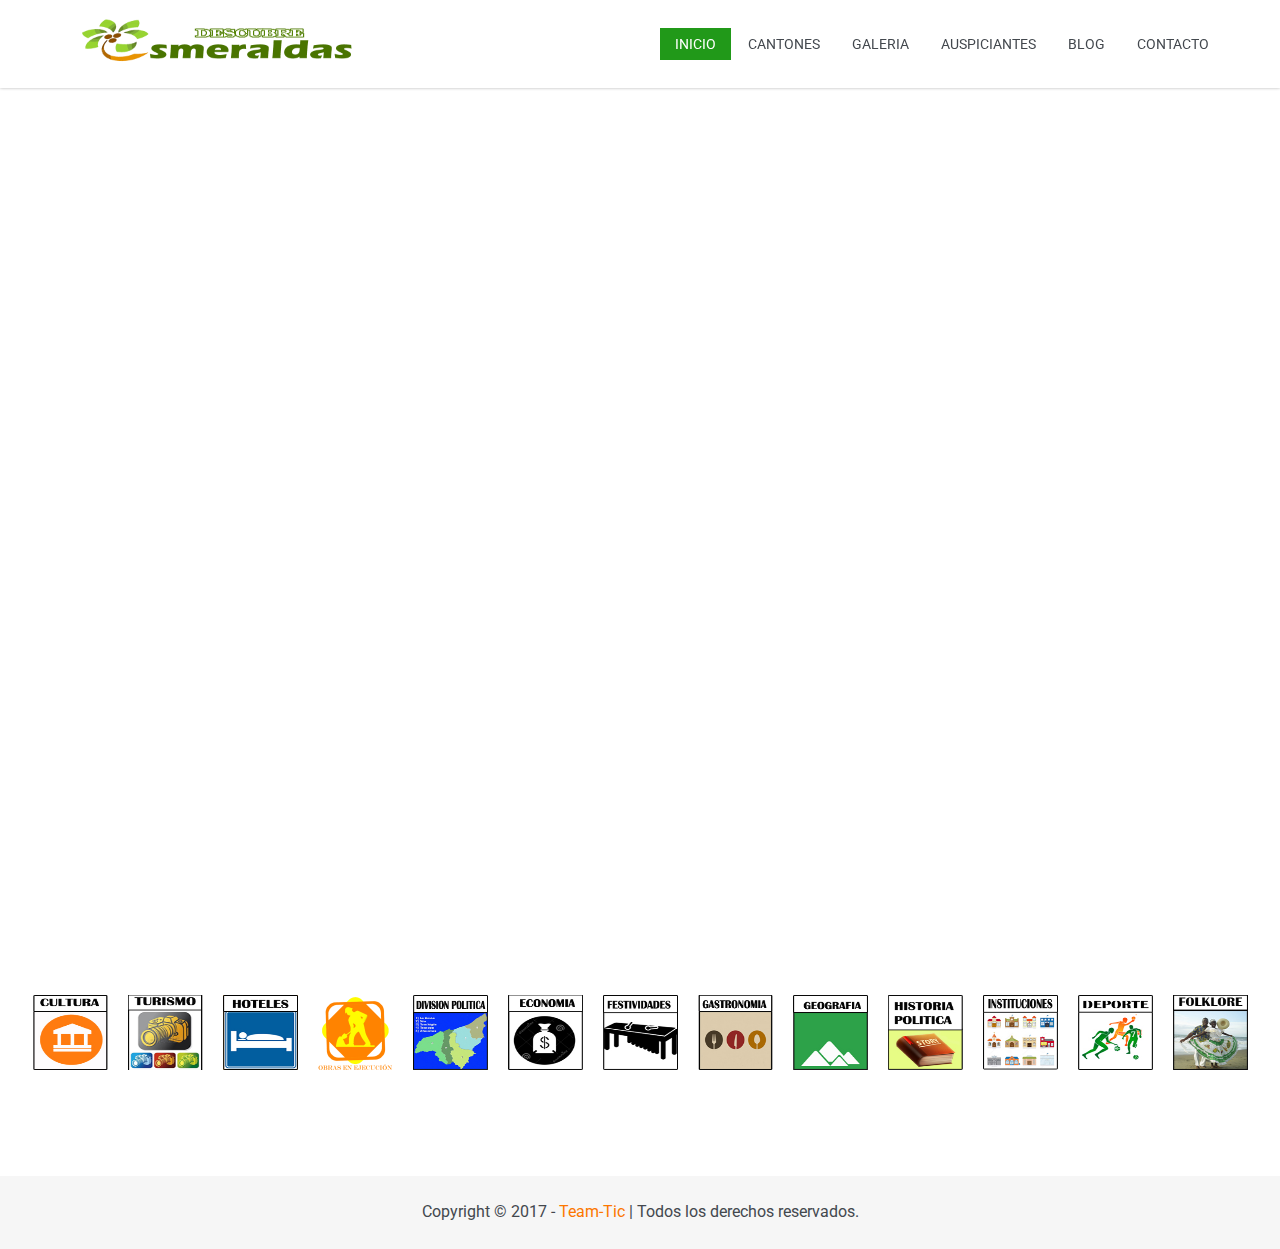
==== commit 751f3495: "se quito los botones y el descubre esmeraldas, ademas de modificar la parte de provincia de esmerala" ====
--- a/prov-esme-2.html
+++ b/prov-esme-2.html
@@ -11,6 +11,7 @@
 	<link href="css/prettyPhoto.css" rel="stylesheet"> 
 	<link href="css/font-awesome.min.css" rel="stylesheet"> 
 	<link href="css/animate.css" rel="stylesheet"> 
+	<link rel="stylesheet" href="css/flex.css">
 	<link href="css/main.css" rel="stylesheet">
 	<link href="css/responsive.css" rel="stylesheet"> 
 	<!--[if lt IE 9]> <script src="js/html5shiv.js"></script> 
@@ -63,136 +64,121 @@
 			
 			<div class="carousel-inner">
 				<div class="item active" style="background-image: url(images/slider/slide5.jpg)"> 
-				<div class="container icon-content">
+				
+			
+		</div><!--/.carousel-inner-->
+
+		
+	</div> 
+
+</section><!--/#home-->
+<section id="iconos-prov">
+
+	<div class="contenedor">
 					
-						<div class="row">
-					<div class="col-sm-12 icon-content">
-					<div class="our-service">
-						<div class="services row">
-							<div class="col-sm-1">
-								<div class="">
+						
+								<div class="elementos">
 									<a href="#"><i> <img  src="images/provincias/CULTURA.jpg" alt="Cultura" alt="Cultura" width="75" height="75"> </i></a>
 									<br>
 									<p></p>
 								</div>
-							</div>
-							<div class="col-sm-1">
-								<div class="">
+							
+							
+								<div class="elementos">
 									<a href="turismo.html"><i> <img  src="images/provincias/TURISMO.jpg" alt="Cultura" alt="Turismo" width="75" height="75"> </i></a>
 									
 									<p> </p>
 								</div>
-							</div>
-							<div class="col-sm-1">
-								<div class="">
+							
+							
+								<div class="elementos">
 									<i> <img  src="images/provincias/HOTELES.jpg" alt="Cultura" alt="Cultura" width="75" height="75"> </i>
 									
 									<p></p>
 								</div>
 
-							</div>
-							<div class="col-sm-1">
-								<div class="">
+							
+							
+								<div class="elementos">
 									<a href="#"><i> <img  src="images/provincias/EJECUCION.png" alt="Cultura" alt="Cultura" width="75" height="75"> </i></a>
 									<br>
 									<p></p>
 								</div>
-							</div>
-							<div class="col-sm-1">
-								<div class="">
+							
+							
+								<div class="elementos">
 									<i> <img  src="images/provincias/POLITICA.jpg" alt="Cultura" alt="Cultura" width="75" height="75"> </i>
 									
 									<p> </p>
 								</div>
-							</div>
-							<div class="col-sm-1">
-								<div class="">
+							
+							
+								<div class="elementos">
 									<i> <img  src="images/provincias/ECONOMIA.jpg" alt="Cultura" alt="Cultura" width="75" height="75"> </i>
 									
 									<p></p>
 								</div>
 
-							</div>
-							<div class="col-sm-1">
-								<div class="">
+							
+							
+								<div class="elementos">
 									<a href="#"><i> <img  src="images/provincias/FESTIVIDADES.jpg" alt="Cultura" alt="Cultura" width="75" height="75"> </i></a>
 									<br>
 									<p></p>
 								</div>
-							</div>
-							<div class="col-sm-1">
-								<div class="">
+							
+							
+								<div class="elementos">
 									<i> <img  src="images/provincias/GASTROMOMIA.jpg" alt="Cultura" alt="Cultura" width="75" height="75"> </i>
 									
 									<p> </p>
 								</div>
-							</div>
-							<div class="col-sm-1">
-								<div class="">
+							
+							
+								<div class="elementos">
 									<i> <img  src="images/provincias/GEOGRAFIA.jpg" alt="Cultura" alt="Cultura" width="75" height="75"> </i>
 									
 									<p></p>
 								</div>
 
-							</div>
-							<div class="col-sm-1">
-								<div class="">
+							
+							
+								<div class="elementos">
 									<i> <img  src="images/provincias/HISTORIA.jpg" alt="Cultura" alt="Cultura" width="75" height="75"> </i>
 									
 									<p></p>
 								</div>
 
-							</div>
-							<div class="col-sm-1">
-								<div class="">
+							
+							
+								<div class="elementos">
 									<i> <img  src="images/provincias/INSTITUCIONES.jpg" alt="Cultura" alt="Cultura" width="75" height="75"> </i>
 									
 									<p></p>
 								</div>
 
-							</div>
-							<div class="col-sm-1">
-								<div class="">
+							
+							
+								<div class="elementos">
 									<i> <img  src="images/provincias/DEPORTE.jpg" alt="Cultura" alt="Cultura" width="75" height="75"> </i>
 									
 									<p></p>
 								</div>
-
-							</div>
-							
-						</div>
-						
-					</div>
-					</div>
+			
+		
+								<div class="elementos">
+									<i> <img  src="images/provincias/FOLKLORE.jpg" alt="Cultura" alt="Cultura" width="75" height="75"> </i>
+									
+									<p></p>
+								</div>
+
 				
-				
-				</div>
-									
-			</div>
-			<div class="container">
-			<div class="row">
-			<div class="col-sm-12">
-				<div class="col-sm-1">
-								<div class="">
-									<i> <img  src="images/provincias/FOLKLORE.jpg" alt="Cultura" alt="Cultura" width="75" height="75"> </i>
-									
-									<p></p>
-								</div>
-
-				</div>
-			</div>
-			</div>
-			</div>
+			
 					
-			</div>
-			
-		</div><!--/.carousel-inner-->
-
-		
-	</div> 
-
-</section><!--/#home-->
-
+	
+ </div>
+	
+</section>
 
 
 	
--- a/css/flex.css
+++ b/css/flex.css
@@ -0,0 +1,69 @@
+/*
+propiedades para contenedor
+display: flex "es lo primeor que se usa";
+display-direction: row row-reverse column column-reverse "se usa para posecionar derecha o izquierda y poner en filas y columnas";
+display-wrap: wrap no-wrap "coloca los elementos debajo si no alcanza con no warp ocupa todo el anocho";
+flex-flow: row wrap "es como utilizar direction y wrap recibe los dos parametros";
+justify-content: flex-start | flex-end | center | space-around | space-between; "sirve para mover los elemtnos al inicio. final centrar etc"
+aling-items: flex-start | flex-end | center | strech "tiene que tener height auto" |baseline "siver para alinear y se adapta al ancho del contenerdor" ;
+aling-content:flex-start | flex-end | center | space-around | space-between "sirve para alinear grupo de elementos";
+ 
+propiedes de los elementos
+flex-basis: 150px "es lo mismo que width pero es dinamico";
+*/
+/*iconos de prov-esmeralsa*/
+
+#iconos-prov .contenedor{
+	padding: 10px;
+	display: flex;
+	display: -webkit-flex;
+	display: -ms-flexbox;
+	flex-flow: row wrap;
+	justify-content: center;
+	align-content: center;
+}
+
+#iconos-prov .elementos{
+
+	border-radius: 3px solid;
+	margin: 10px;
+	text-align: center;
+	
+
+
+}
+/*fin de icon*/
+.contenedor1{
+	
+	margin: 10px;
+	width: 500px;
+	height: 200px;
+	border: 10px solid #2C3E50;
+	padding: 10px;
+	display: flex;
+	display: -webkit-flex;
+	display: -ms-flexbox;
+	flex-wrap: wrap;
+	justify-content: center;
+	align-items: center;
+	align-content: center;
+
+
+}
+
+.elemento2{
+	color: #fff;
+	margin: 5px;
+	background: #E67;
+	text-align: center;
+	flex-basis: 150px;
+	height: 50px;
+
+
+}
+.elemento1{
+	font-size: 30px;
+
+
+}
+
--- a/css/main.css
+++ b/css/main.css
@@ -1,16 +1,3 @@
-/*+++++++++++++++++++++
-=====================================
- Template Name : Himu
- Author Name : Mostafizur Rahman
- Author URI : http://mostafiz.me/
- Template URI :http://mostafiz.me/demo/himu/
- Version : 1.1
-===============================
-+++++++++++++++++++*/
-
-
-
-
 
 /*
 ====================================
@@ -73,26 +60,6 @@
 	font-family: 'Roboto', sans-serif;
 }
 
-.bottom-down{
-	position: absolute;
-	left:0px; /*A la derecha deje un espacio de 0px*/
-right:350px; /*A la izquierda deje un espacio de 0px*/
-bottom:150px; /*Abajo deje un espacio de 0px*/
-height:0px; /*alto del div*/
-z-index:0;
-}
-
-.bottom-left{
-	position: absolute;
-	left:350px; /*A la derecha deje un espacio de 0px*/
-right:0px; /*A la izquierda deje un espacio de 0px*/
-bottom:150px; /*Abajo deje un espacio de 0px*/
-height:0px; /*alto del div*/
-z-index:0;
-}
-
-
-
 .slider-btn {
 	background-color:transparent;
 	color: #FFF;
@@ -326,6 +293,7 @@
 	
 	
 }
+
 .single-services {
 	
 	padding:25px;
@@ -382,6 +350,7 @@
 	background-repeat:no-repeat;
 }
 
+
 #main-carousel .carousel-indicators { 
 	bottom:15px
 }
@@ -418,6 +387,19 @@
 #main-carousel .carousel-caption > div{
     vertical-align: middle;
     display: table-cell;
+}
+
+
+.bottom-down{
+	margin: 5px;
+	display: flex;
+	display: -webkit-flex;
+	display: -ms-flexbox;
+	justify-content: space-around;
+	align-content: center;
+
+
+	
 }
 
 #main-carousel .carousel-inner h2 {
@@ -512,6 +494,9 @@
 #main-carousel .carousel-right:hover{
 	color: #F6F6F6;
 }
+
+
+
 
 
 
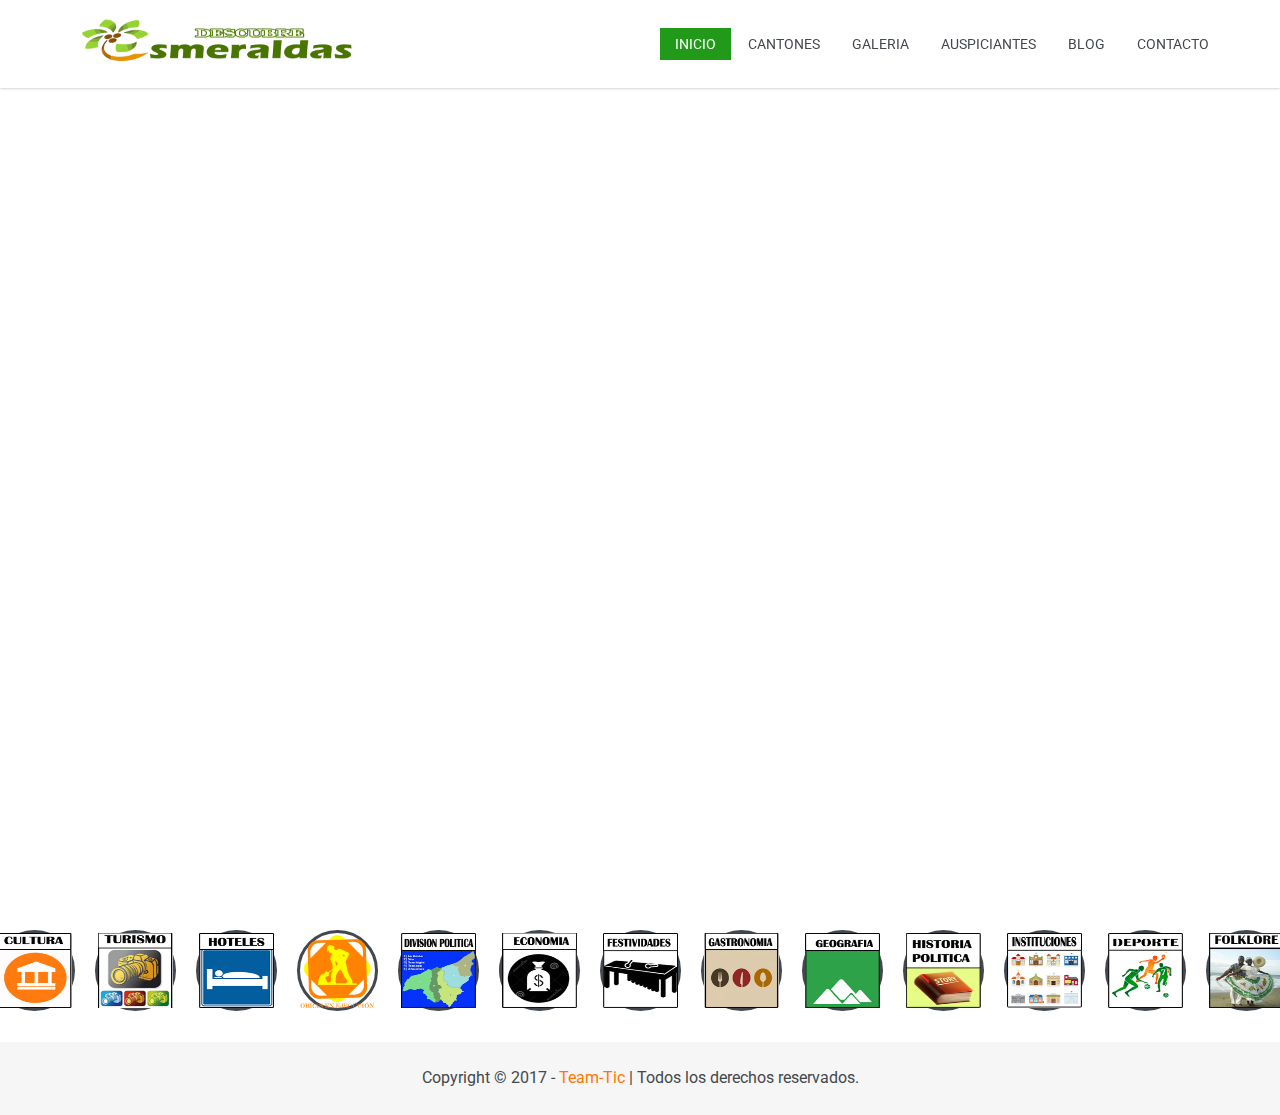
==== commit 0059a1ff: "agreando border-radius a los iconos" ====
--- a/prov-esme-2.html
+++ b/prov-esme-2.html
@@ -78,7 +78,7 @@
 					
 						
 								<div class="elementos">
-									<a href="#"><i> <img  src="images/provincias/CULTURA.jpg" alt="Cultura" alt="Cultura" width="75" height="75"> </i></a>
+									<a href="#"><i> <img  src="images/provincias/CULTURA.jpg" alt="Cultura" alt="Cultura"> </i></a>
 									<br>
 									<p></p>
 								</div>
--- a/css/flex.css
+++ b/css/flex.css
@@ -12,25 +12,36 @@
 flex-basis: 150px "es lo mismo que width pero es dinamico";
 */
 /*iconos de prov-esmeralsa*/
+#iconos-prov{
+	padding: 10px;
+}
 
 #iconos-prov .contenedor{
 	padding: 10px;
 	display: flex;
 	display: -webkit-flex;
 	display: -ms-flexbox;
-	flex-flow: row wrap;
+	flex-flow: row no-wrap;
 	justify-content: center;
 	align-content: center;
 }
 
 #iconos-prov .elementos{
-
-	border-radius: 3px solid;
+	display: flex;
+	display: -webkit-flex;
+	display: -ms-flexbox;
+	border: solid;
+	border-radius: 100px;
 	margin: 10px;
 	text-align: center;
+	flex-basis: 50px;
 	
 
 
+}
+#iconos-prov img{
+	height: 75px;
+	width: 75px;
 }
 /*fin de icon*/
 .contenedor1{
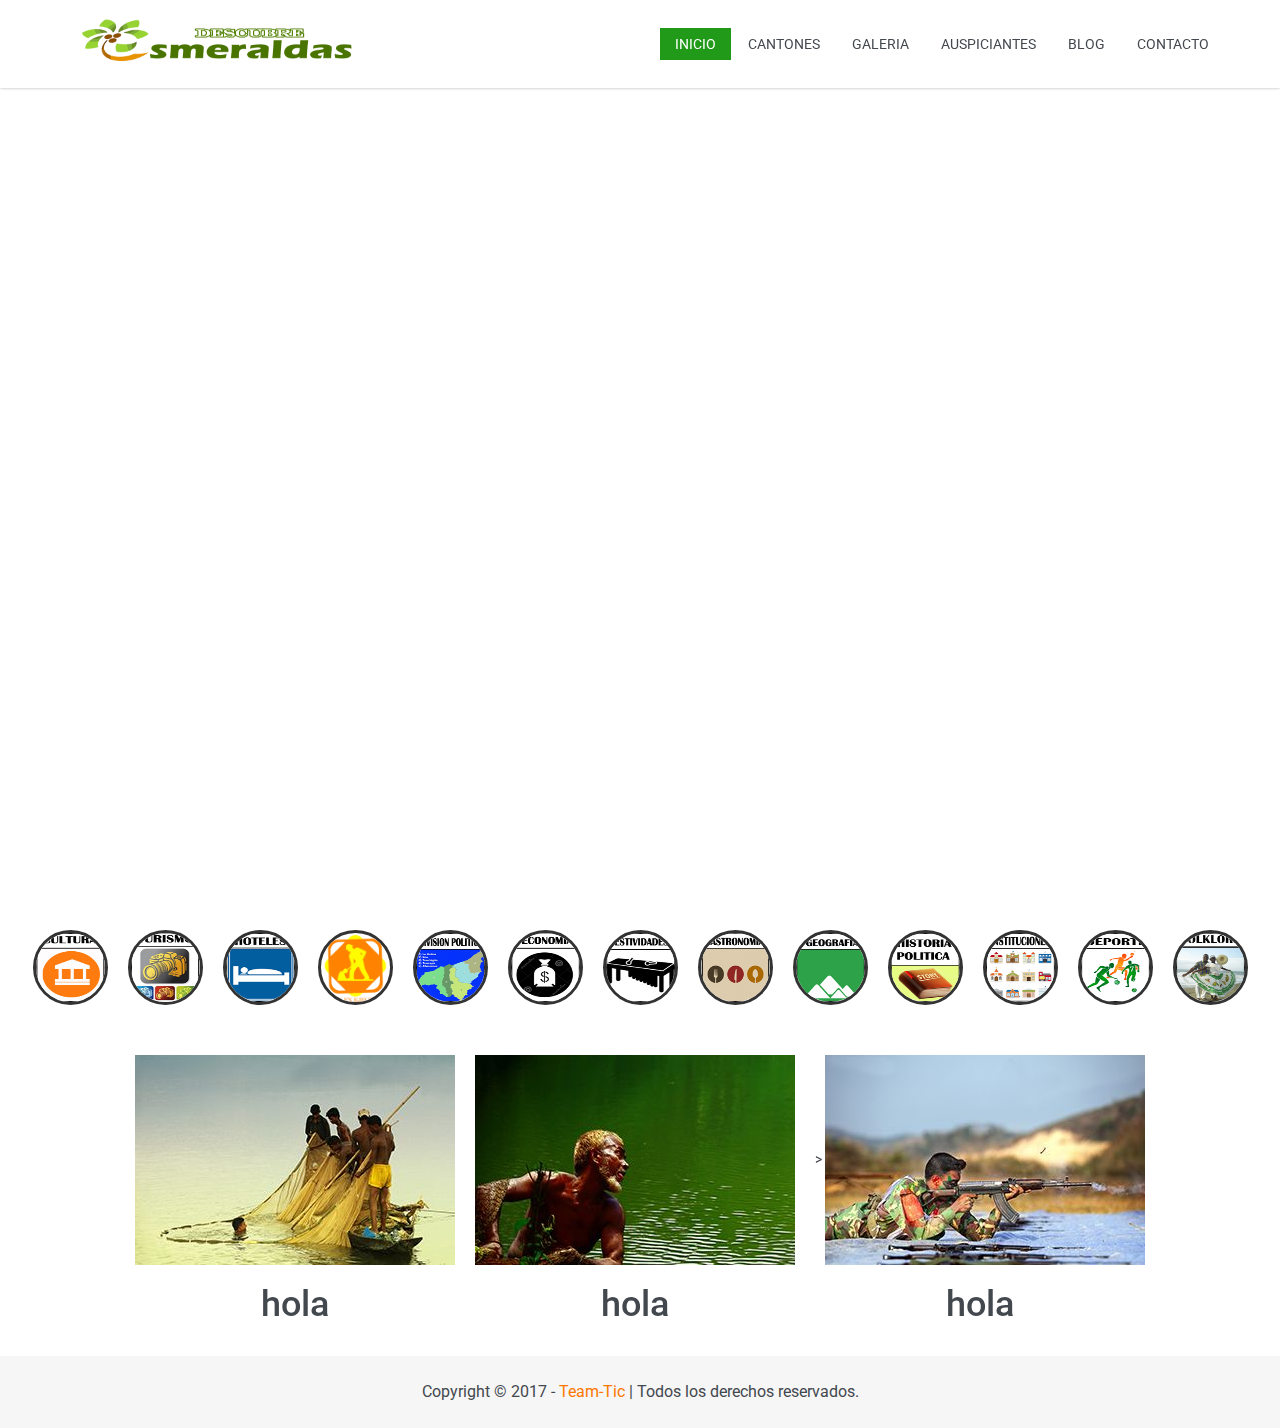
==== commit a388e91c: "agregando articulos" ====
--- a/prov-esme-2.html
+++ b/prov-esme-2.html
@@ -180,6 +180,32 @@
 	
 </section>
 
+<sectio id="art-prov">
+	<div class="contenedor">
+		<div class="elementos">
+			<article>
+				
+				<img src="images/blog/1.jpg" alt="">
+				<h1>hola</h1>
+			</article>
+		</div>
+		<div class="elementos">
+			<article>
+			
+			<img src="images/blog/2.jpg" alt="">
+			<h1>hola</h1>
+			</article>
+		</div>
+		<div class="elementos">
+			<article>
+				>
+				<img src="images/blog/3.jpg" alt="">
+				<h1>hola</h1
+			</article>
+		</div>
+	</div>
+</sectio>
+
 
 	
 	<footer id="footer"> 
--- a/css/flex.css
+++ b/css/flex.css
@@ -17,11 +17,12 @@
 }
 
 #iconos-prov .contenedor{
+
 	padding: 10px;
 	display: flex;
 	display: -webkit-flex;
 	display: -ms-flexbox;
-	flex-flow: row no-wrap;
+	flex-flow: row wrap;
 	justify-content: center;
 	align-content: center;
 }
@@ -30,8 +31,6 @@
 	display: flex;
 	display: -webkit-flex;
 	display: -ms-flexbox;
-	border: solid;
-	border-radius: 100px;
 	margin: 10px;
 	text-align: center;
 	flex-basis: 50px;
@@ -39,10 +38,32 @@
 
 
 }
-#iconos-prov img{
+#iconos-prov .elementos img{
 	height: 75px;
 	width: 75px;
+	border-radius: 50%;
+	border: 3px solid #333;
 }
+
+#art-prov .contenedor{
+	padding: 10px;
+	display: flex;
+	display: -webkit-flex;
+	display: -ms-flexbox;
+	flex-flow: row wrap;
+	justify-content: center;
+	align-content: center;
+
+}
+
+#art-prov .elementos {
+	padding: 10px;
+}
+ #art-prov .elementos h1 {
+ 	text-align: center;
+
+ }
+
 /*fin de icon*/
 .contenedor1{
 	
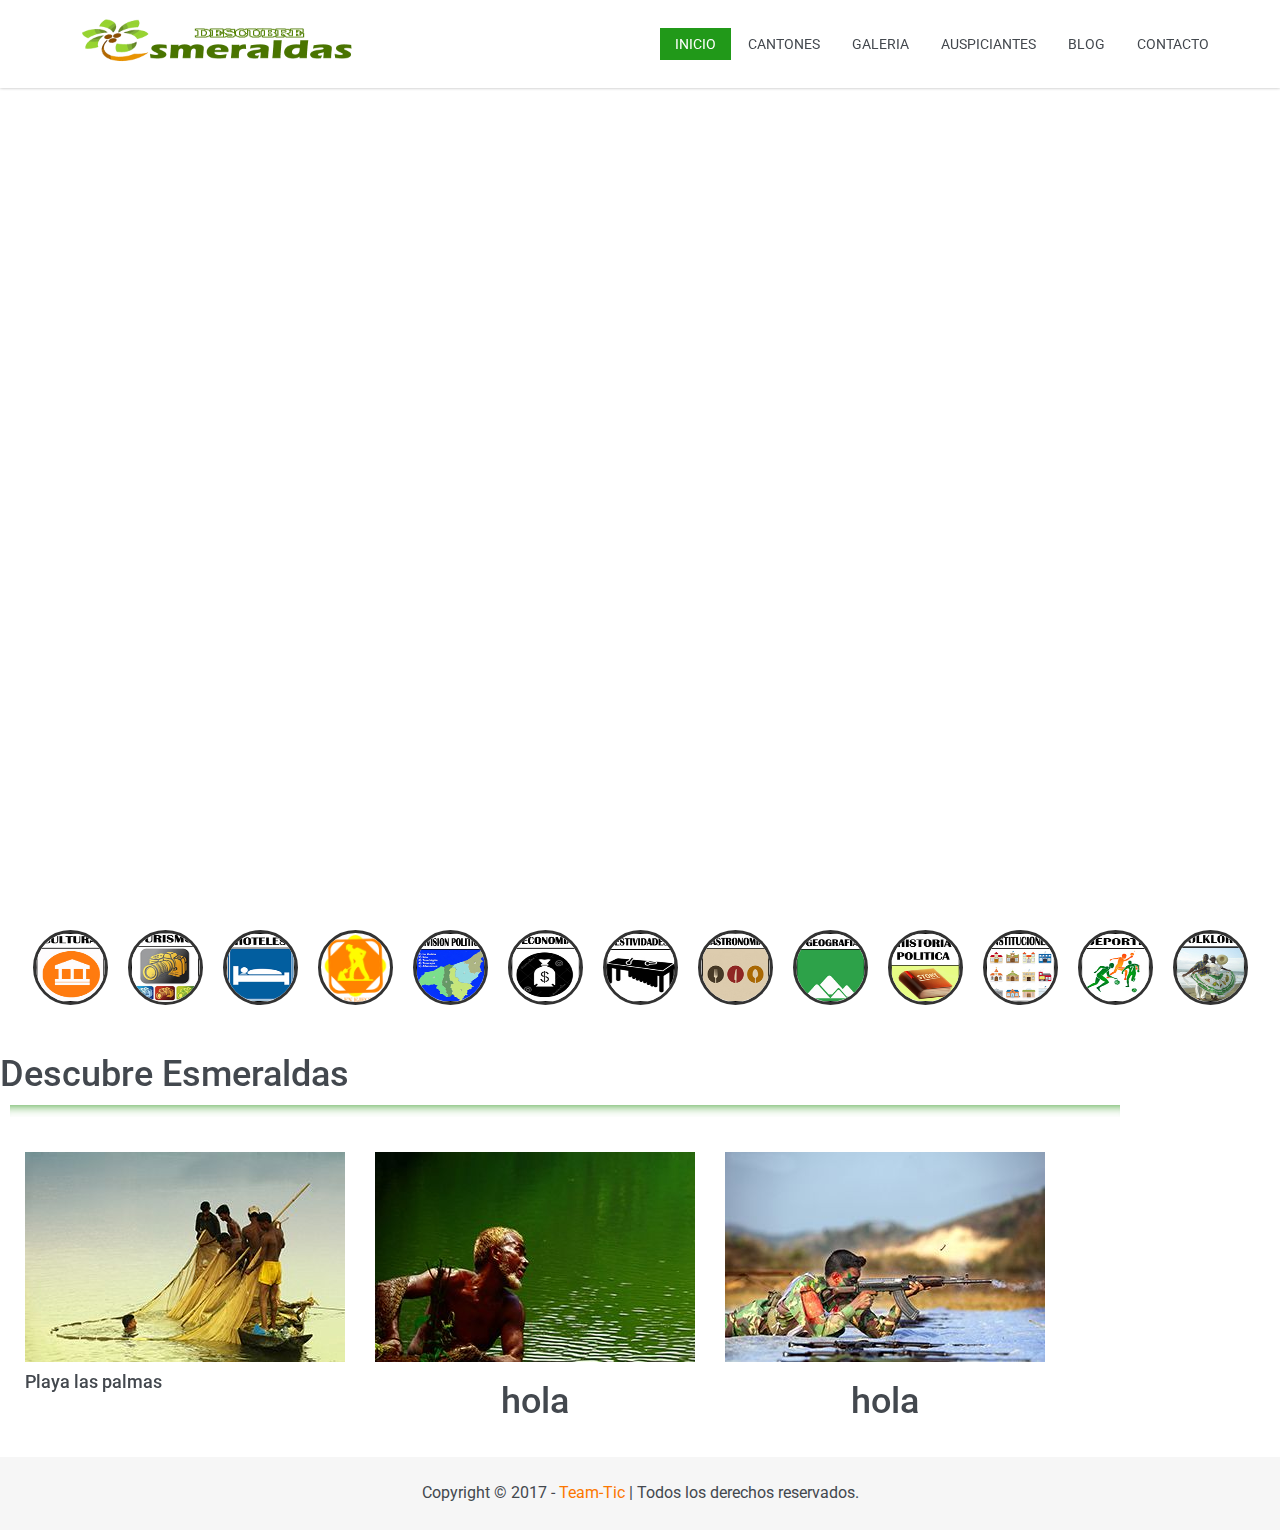
==== commit c943a818: "corrigiendo articulos" ====
--- a/prov-esme-2.html
+++ b/prov-esme-2.html
@@ -181,24 +181,27 @@
 </section>
 
 <sectio id="art-prov">
+<h1>Descubre Esmeraldas</h1>
+<hr>
 	<div class="contenedor">
 		<div class="elementos">
 			<article>
 				
 				<img src="images/blog/1.jpg" alt="">
-				<h1>hola</h1>
+				<h4>Playa las palmas</h4>
 			</article>
 		</div>
 		<div class="elementos">
 			<article>
 			
 			<img src="images/blog/2.jpg" alt="">
+			
 			<h1>hola</h1>
 			</article>
 		</div>
 		<div class="elementos">
 			<article>
-				>
+				
 				<img src="images/blog/3.jpg" alt="">
 				<h1>hola</h1
 			</article>
--- a/css/flex.css
+++ b/css/flex.css
@@ -51,18 +51,25 @@
 	display: -webkit-flex;
 	display: -ms-flexbox;
 	flex-flow: row wrap;
-	justify-content: center;
-	align-content: center;
+	justify-content: flex-start;
+	align-content: flex-start;
 
 }
+#art-prov hr{
+
+ 	border: 0; width:1110px; height: 12px; box-shadow: inset 0 12px 12px -12px #30971F;
+ 	margin: 10px;
+
+ }
 
 #art-prov .elementos {
-	padding: 10px;
+	padding: 15px;
 }
  #art-prov .elementos h1 {
  	text-align: center;
 
  }
+  
 
 /*fin de icon*/
 .contenedor1{
